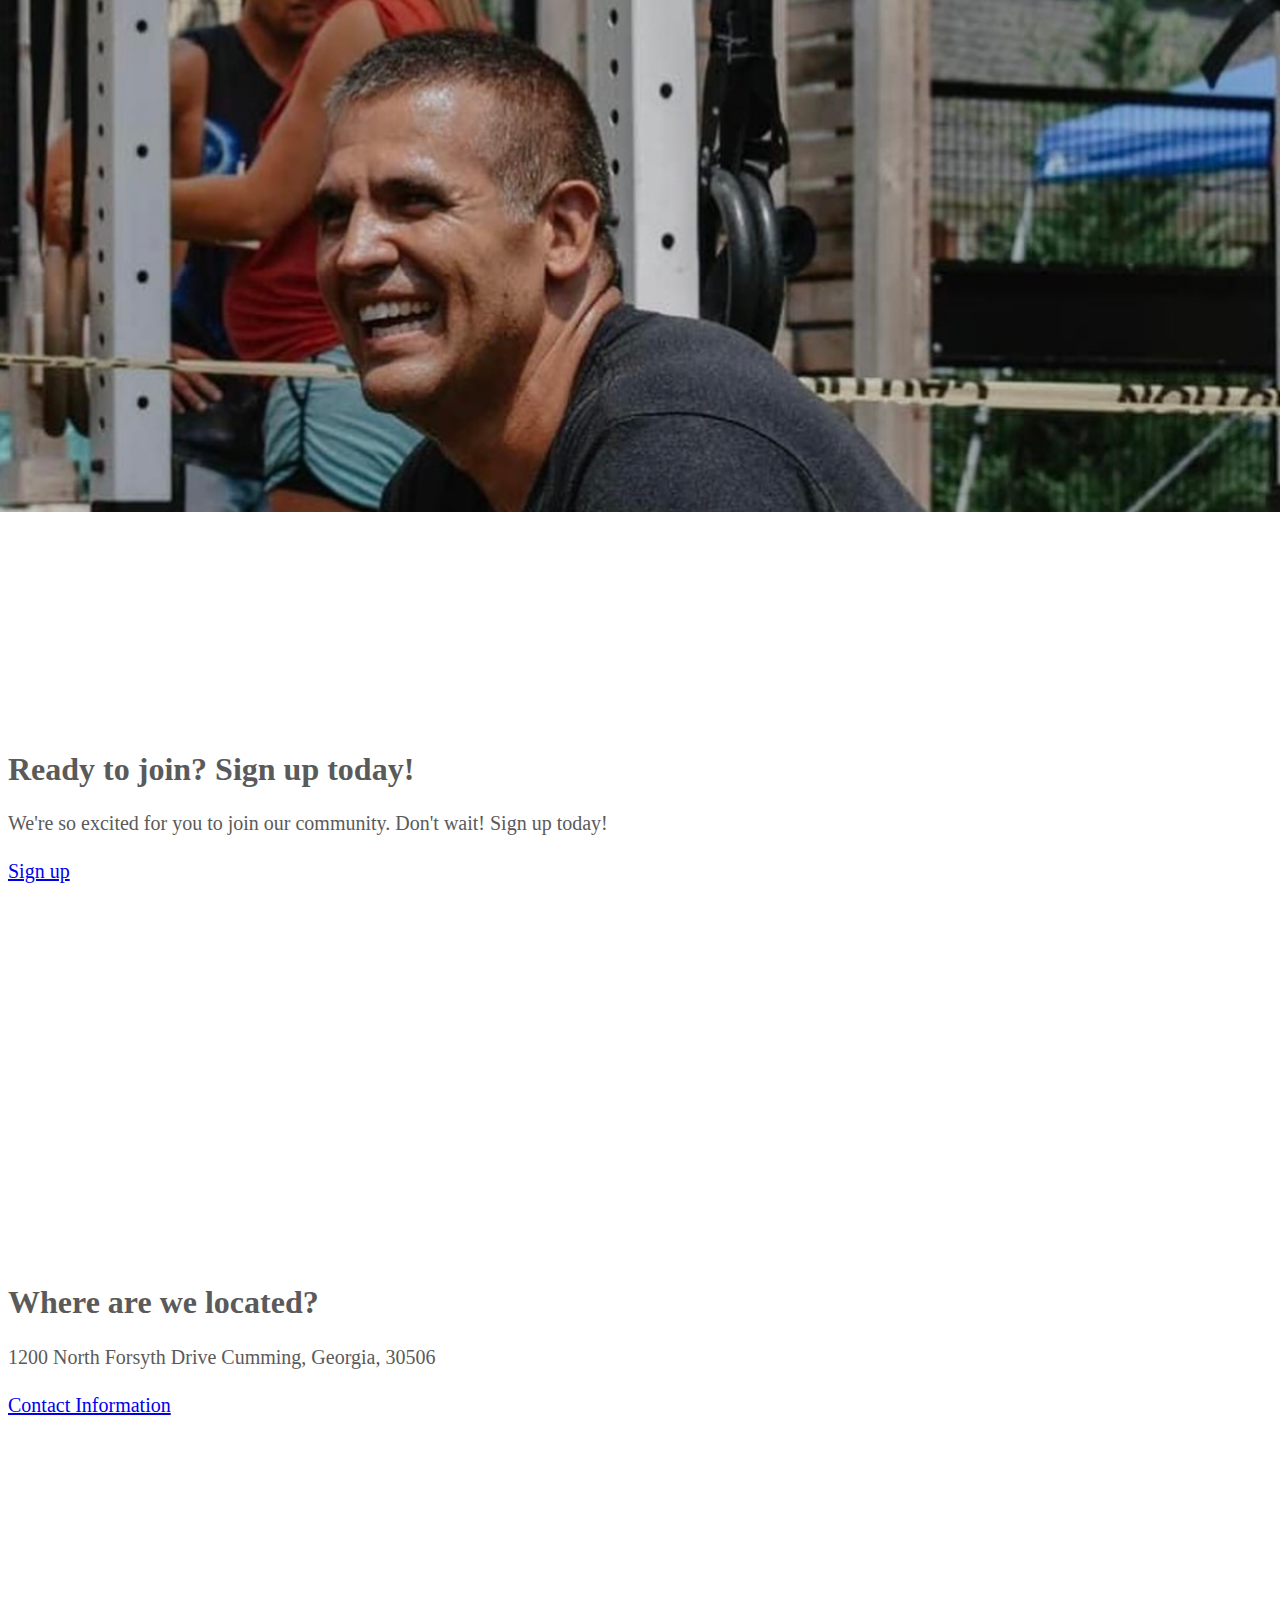
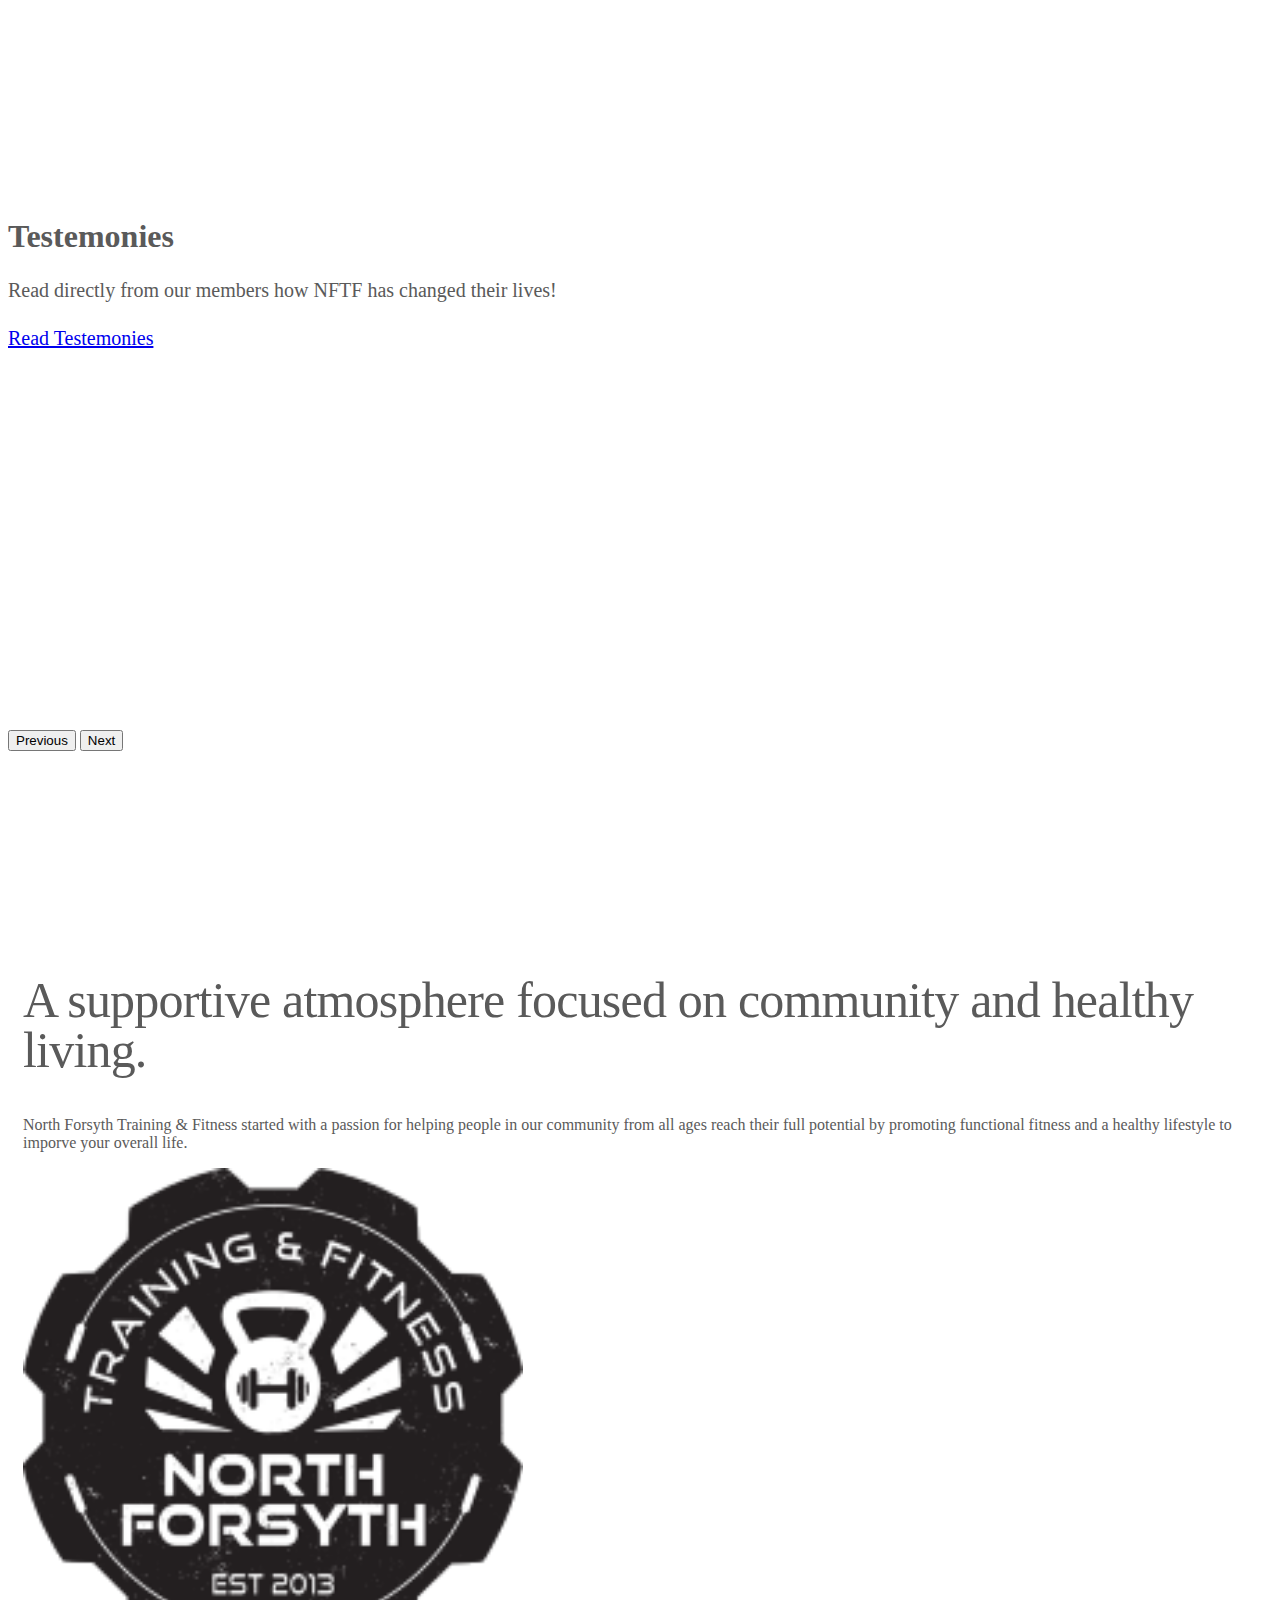
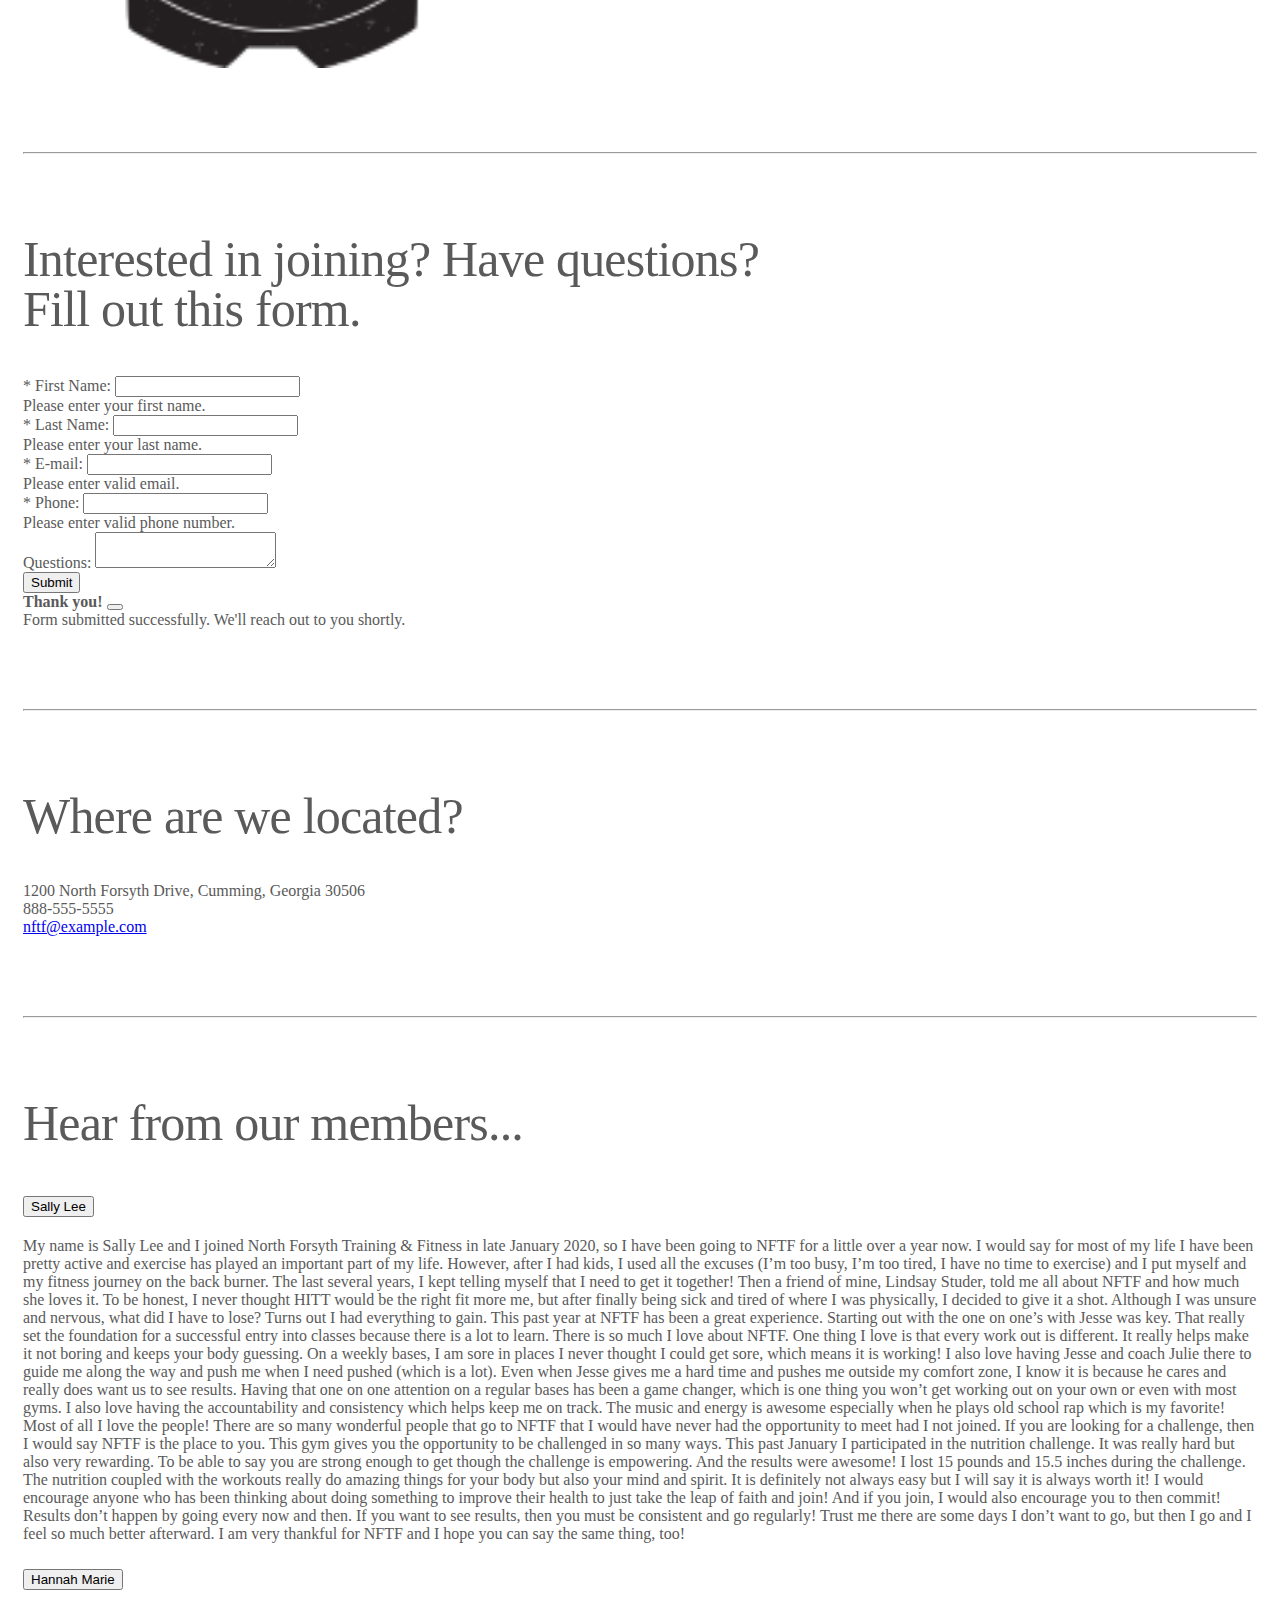
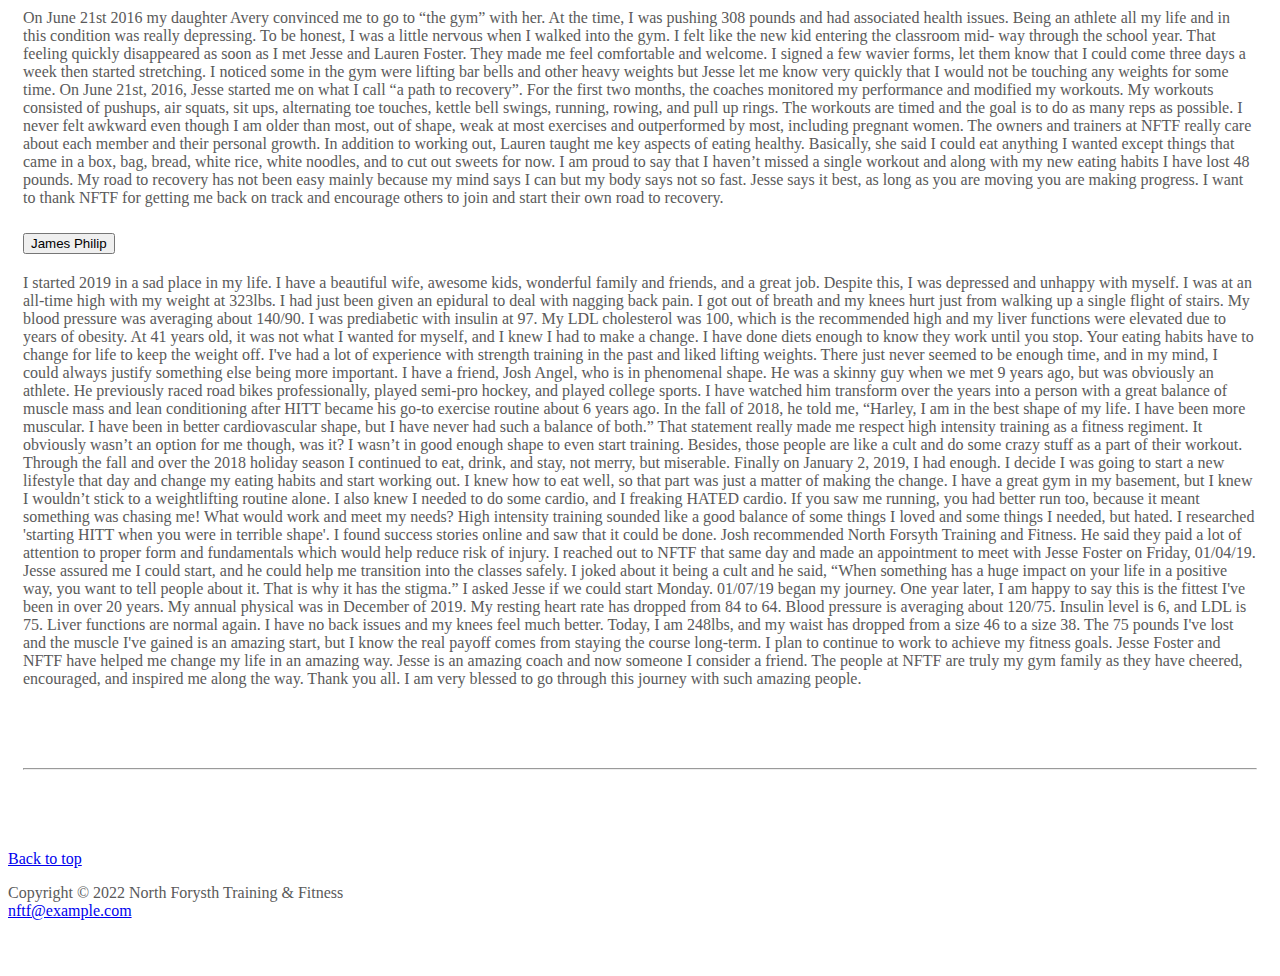
==== index.html @ 786a2c93 "template for coaches complete" ====
<!doctype html>
<html lang="en">

<head>
  <meta charset="utf-8">
  <meta name="viewport" content="width=device-width, initial-scale=1">

  <!-- Bootstrap core CSS -->
  <link href="https://cdn.jsdelivr.net/npm/bootstrap@5.1.3/dist/css/bootstrap.min.css" rel="stylesheet"
    integrity="sha384-1BmE4kWBq78iYhFldvKuhfTAU6auU8tT94WrHftjDbrCEXSU1oBoqyl2QvZ6jIW3" crossorigin="anonymous">

  <title>North Forsyth Training & Fitness</title>
  <link rel="icon" href="images/logo.gif">


  <!-- Custom styles for this template -->
  <link href="style.css" rel="stylesheet">
</head>

<body>

  <header>
    <nav class="navbar navbar-expand-md navbar-dark fixed-top bg-dark">
      <div class="container-fluid">
        <a class="navbar-brand" href="#">North Forsyth Training & Fitness</a>
        <button class="navbar-toggler" type="button" data-bs-toggle="collapse" data-bs-target="#navbarCollapse"
          aria-controls="navbarCollapse" aria-expanded="false" aria-label="Toggle navigation">
          <span class="navbar-toggler-icon"></span>
        </button>
        <div class="collapse navbar-collapse" id="navbarCollapse">
          <ul class="navbar-nav me-auto mb-2 mb-md-0">
            <li class="nav-item">
              <a class="nav-link active" aria-current="page" href="index.html">Home</a>
            </li>
            <li class="nav-item">
              <a class="nav-link" href="coaches.html">Coaches</a>
            </li>
            <li class="nav-item">
              <a class="nav-link" href="schedule.html">Schedule</a>
            </li>
            <li class="nav-item">
              <a class="nav-link" href="pricing.html">Pricing</a>
            </li>
          </ul>
        </div>
      </div>
    </nav>
  </header>

  <main>

    <div id="myCarousel" class="carousel slide" data-bs-ride="carousel">
      <div class="carousel-indicators">
        <button type="button" data-bs-target="#myCarousel" data-bs-slide-to="0" class="active" aria-current="true"
          aria-label="Slide 1"></button>
        <button type="button" data-bs-target="#myCarousel" data-bs-slide-to="1" aria-label="Slide 2"></button>
        <button type="button" data-bs-target="#myCarousel" data-bs-slide-to="2" aria-label="Slide 3"></button>
        <button type="button" data-bs-target="#myCarousel" data-bs-slide-to="3" aria-label="Slide 4"></button>
      </div>
      <div class="carousel-inner">
        <div class="carousel-item active">
          <img class="barbell_setup" src="images/barbell_setup.jpg" alt="Laughter" width="100" height="100">
          <div class="container">
            <div class="carousel-caption text-start">
              <h1>About us...</h1>
              <p>A supportive atmosphere focused on community and healthy living.</p>
              <p><a class="btn btn-lg btn-primary" href="#about">Learn more</a></p>
            </div>
          </div>
        </div>

        <div class="carousel-item">
          <img class="squat" src="images/squat.jpg" alt="squat" width="100" height="100">
          <div class="container">
            <div class="carousel-caption">
              <h1>Ready to join? Sign up today!</h1>
              <p>We're so excited for you to join our community. Don't wait! Sign up today!</p>
              <p><a class="btn btn-lg btn-primary" href="#signup">Sign up</a></p>
            </div>
          </div>
        </div>

        <div class="carousel-item">
          <img class="members" src="images/groupcomp.jpg" alt="Members" width="100" height="100">
          <div class="container">
            <div class="carousel-caption">
              <h1>Where are we located?</h1>
              <p>1200 North Forsyth Drive Cumming, Georgia, 30506</p>
              <p><a class="btn btn-lg btn-primary" href="#location">Contact Information</a></p>
            </div>
          </div>
        </div>

        <div class="carousel-item">
          <img class="teaching" src="images/complaugh.jpg" alt="Teaching" width="100" height="100">
          <div class="container">
            <div class="carousel-caption text-end">
              <h1>Testemonies</h1>
              <p>Read directly from our members how NFTF has changed their lives!</p>
              <p><a class="btn btn-lg btn-primary" href="#testemony">Read Testemonies</a></p>
            </div>
          </div>
        </div>
      </div>

      <button class="carousel-control-prev" type="button" data-bs-target="#myCarousel" data-bs-slide="prev">
        <span class="carousel-control-prev-icon" aria-hidden="true"></span>
        <span class="visually-hidden">Previous</span>
      </button>
      <button class="carousel-control-next" type="button" data-bs-target="#myCarousel" data-bs-slide="next">
        <span class="carousel-control-next-icon" aria-hidden="true"></span>
        <span class="visually-hidden">Next</span>
      </button>
    </div>

    <!-- Wrap the rest of the page in another container to center all the content. -->

    <div class="container marketing">
      <div>

        <!-- START THE FEATURETTES -->

        <div id="about" class="row featurette">
          <div class="col-md-7">
            <h2 class="featurette-heading" style="margin-top: 3em">A supportive atmosphere<span class="text-muted"> focused on community and
                healthy living.</span>
            </h2>
            <p class="lead">North Forsyth Training & Fitness started with a passion for helping people in our community
              from all ages
              reach their full potential by promoting functional fitness and a healthy lifestyle to imporve your overall
              life.
            </p>
          </div>
          <div class="col-md-5">
            <img src="images/logo.gif" alt="NFTF Logo" width="500" height="500">
          </div>
        </div>

        <hr class="featurette-divider">

        <div id="signup" class="row featurette">
          <h2 class="featurette-heading">Interested in joining? Have questions? <br>Fill out this form.</h2>
          <p class="lead">
          <form method="post" action="https://webdevbasics.net/scripts/pacific.php" class="needs-validation" novalidate>
            <div class="form-group">
              <div class="mb-3">
                <label for="fnameField"> * First Name: </label><input type="text" class="form-control" id="fnameField"
                  name="fnameField" required>
                <div class="invalid-feedback">
                  Please enter your first name.
                </div>
              </div>
              <div class="mb-3">
                <label for="lnameField"> * Last Name: </label><input type="text" class="form-control" id="lnameField"
                  name="lnameField" required>
                <div class="invalid-feedback">
                  Please enter your last name.
                </div>
              </div>
              <div class="mb-3">
                <label for="emailField">* E-mail: </label><input type="email" class="form-control" id="emailField"
                  name="emailField" required>
                <div class="invalid-feedback">
                  Please enter valid email.
                </div>
                <div class="mb-3">
                  <label for="emailField">* Phone: </label><input type="tel" class="form-control" id="phoneField"
                    name="phoneField" required>
                  <div class="invalid-feedback">
                    Please enter valid phone number.
                  </div>
                </div>
                <div class="mb-3">
                  <label for="commentsField"> Questions: </label><textarea class="form-control" id="commentsField"
                    name="commentsField" rows="2" cols="20"></textarea>
                </div>
              </div>
              <input class="btn btn-primary" type="submit" id="liveToastBtn" value="Submit">

              <div class="toast-container position-fixed bottom-0 end-0 p-3">
                <div id="liveToast" class="toast" role="alert" aria-live="assertive" aria-atomic="true">
                  <div class="toast-header">
                    <strong class="me-auto">Thank you!</strong>
                    <button type="button" class="btn-close" data-bs-dismiss="toast" aria-label="Close"></button>
                  </div>
                  <div class="toast-body">
                    Form submitted successfully. We'll reach out to you shortly.
                  </div>
                </div>
              </div>
            </div>
          </form>
        </div>
      </div>

      <hr class="featurette-divider">
      <div id="location" class="row featurette">
        <h2 class="featurette-heading">Where are we located?</h2>
        <p class="lead">1200 North Forsyth Drive, Cumming, Georgia 30506 <br>
        <a class="lead" id="mobile" href="tel:888-555-5555">888-555-5555</a>
        <span class="lead" id="desktop">888-555-5555</span> <br>
        <a href="mailto:nftf@example.com">nftf@example.com</a></p>      
      </div>

      <hr class="featurette-divider">

      <div id="testemony" class="row featurette">
        <h2 class="featurette-heading">Hear from our members...</h2>
        <div class="accordion" id="accordionPanelsStayOpenExample">
          <div class="accordion-item">
            <h2 class="accordion-header" id="panelsStayOpen-headingOne">
              <button class="accordion-button" type="button" data-bs-toggle="collapse"
                data-bs-target="#panelsStayOpen-collapseOne" aria-expanded="true"
                aria-controls="panelsStayOpen-collapseOne">
                Sally Lee
              </button>
            </h2>
            <div id="panelsStayOpen-collapseOne" class="accordion-collapse collapse show"
              aria-labelledby="panelsStayOpen-headingOne">
              <div class="accordion-body">
                My name is Sally Lee and I joined North Forsyth Training & Fitness in late January 2020, so I have
                been going to NFTF for a little over a year now. I would say for most of my life I have been pretty
                active and exercise has played an important part of my life. However, after I had kids, I used all the
                excuses (I’m too busy, I’m too tired, I have no time to exercise) and I put myself and my fitness
                journey on the back burner. The last several years, I kept telling myself that I need to get it
                together! Then a friend of mine, Lindsay Studer, told me all about NFTF and how much she loves it. To be
                honest, I never thought HITT would be the right fit more me, but after finally being sick and tired of
                where I was physically, I decided to give it a shot. Although I was unsure and nervous, what did I have
                to lose? Turns out I had everything to gain.
                This past year at NFTF has been a great experience. Starting out with the one on one’s with Jesse was
                key. That really set the foundation for a successful entry into classes because there is a lot to learn.
                There is so much I love about NFTF. One thing I love is that every work out is different. It really
                helps make it not boring and keeps your body guessing. On a weekly bases, I am sore in places I never
                thought I could get sore, which means it is working! I also love having Jesse and coach Julie there to
                guide me along the way and push me when I need pushed (which is a lot). Even when Jesse gives me a hard
                time and pushes me outside my comfort zone, I know it is because he cares and really does want us to see
                results. Having that one on one attention on a regular bases has been a game changer, which is one thing
                you won’t get working out on your own or even with most gyms. I also love having the accountability and
                consistency which helps keep me on track. The music and energy is awesome especially when he plays old
                school rap which is my favorite! Most of all I love the people! There are so many wonderful people that
                go to NFTF that I would have never had the opportunity to meet had I not joined.
                If you are looking for a challenge, then I would say NFTF is the place to you. This gym gives you the
                opportunity to be challenged in so many ways. This past January I participated in the nutrition
                challenge. It was really hard but also very rewarding. To be able to say you are strong enough to get
                though the challenge is empowering. And the results were awesome! I lost 15 pounds and 15.5 inches
                during the challenge. The nutrition coupled with the workouts really do amazing things for your body but
                also your mind and spirit. It is definitely not always easy but I will say it is always worth it! I
                would encourage anyone who has been thinking about doing something to improve their health to just take
                the leap of faith and join! And if you join, I would also encourage you to then commit! Results don’t
                happen by going every now and then. If you want to see results, then you must be consistent and go
                regularly! Trust me there are some days I don’t want to go, but then I go and I feel so much better
                afterward. I am very thankful for NFTF and I hope you can say the same thing, too!
              </div>
            </div>
          </div>
          <div class="accordion-item">
            <h2 class="accordion-header" id="panelsStayOpen-headingTwo">
              <button class="accordion-button collapsed" type="button" data-bs-toggle="collapse"
                data-bs-target="#panelsStayOpen-collapseTwo" aria-expanded="false"
                aria-controls="panelsStayOpen-collapseTwo">
                Hannah Marie
              </button>
            </h2>
            <div id="panelsStayOpen-collapseTwo" class="accordion-collapse collapse"
              aria-labelledby="panelsStayOpen-headingTwo">
              <div class="accordion-body">
                On June 21st 2016 my daughter Avery convinced me to go to “the gym” with her. At the time, I was pushing
                308 pounds and had associated health issues. Being an athlete all my life and in this condition was
                really depressing. To be honest, I was a little nervous when I walked into the gym. I felt like the new
                kid entering the classroom mid- way through the school year. That feeling quickly disappeared as soon as
                I met Jesse and Lauren Foster. They made me feel comfortable and welcome. I signed a few wavier forms,
                let them know that I could come three days a week then started stretching. I noticed some in the gym
                were lifting bar bells and other heavy weights but Jesse let me know very quickly that I would not be
                touching any weights for some time. On June 21st, 2016, Jesse started me on what I call “a path to
                recovery”. For the first two months, the coaches monitored my performance and modified my workouts. My
                workouts consisted of pushups, air squats, sit ups, alternating toe touches, kettle bell swings,
                running, rowing, and pull up rings. The workouts are timed and the goal is to do as many reps as
                possible. I never felt awkward even though I am older than most, out of shape, weak at most exercises
                and outperformed by most, including pregnant women. The owners and trainers at NFTF really care about
                each member and their personal growth. In addition to working out, Lauren taught me key aspects of
                eating healthy. Basically, she said I could eat anything I wanted except things that came in a box, bag,
                bread, white rice, white noodles, and to cut out sweets for now. I am proud to say that I haven’t missed
                a single workout and along with my new eating habits I have lost 48 pounds. My road to recovery has not
                been easy mainly because my mind says I can but my body says not so fast. Jesse says it best, as long as
                you are moving you are making progress. I want to thank NFTF for getting me back on track and encourage
                others to join and start their own road to recovery.
              </div>
            </div>
          </div>
          <div class="accordion-item">
            <h2 class="accordion-header" id="panelsStayOpen-headingThree">
              <button class="accordion-button collapsed" type="button" data-bs-toggle="collapse"
                data-bs-target="#panelsStayOpen-collapseThree" aria-expanded="false"
                aria-controls="panelsStayOpen-collapseThree">
                James Philip
              </button>
            </h2>
            <div id="panelsStayOpen-collapseThree" class="accordion-collapse collapse"
              aria-labelledby="panelsStayOpen-headingThree">
              <div class="accordion-body">
                I started 2019 in a sad place in my life. I have a beautiful wife, awesome kids, wonderful family and
                friends, and a great job. Despite this, I was depressed and unhappy with myself. I was at an all-time
                high with my weight at 323lbs. I had just been given an epidural to deal with nagging back pain. I got
                out of breath and my knees hurt just from walking up a single flight of stairs. My blood pressure was
                averaging about 140/90. I was prediabetic with insulin at 97. My LDL cholesterol was 100, which is the
                recommended high and my liver functions were elevated due to years of obesity. At 41 years old, it was
                not what I wanted for myself, and I knew I had to make a change. I have done diets enough to know they
                work until you stop. Your eating habits have to change for life to keep the weight off. I've had a lot
                of experience with strength training in the past and liked lifting weights. There just never seemed to
                be enough time, and in my mind, I could always justify something else being more important.

                I have a friend, Josh Angel, who is in phenomenal shape. He was a skinny guy when we met 9 years ago,
                but was obviously an athlete. He previously raced road bikes professionally, played semi-pro hockey, and
                played college sports. I have watched him transform over the years into a person with a great balance of
                muscle mass and lean conditioning after HITT became his go-to exercise routine about 6 years ago. In the
                fall of 2018, he told me, “Harley, I am in the best shape of my life. I have been more muscular. I have
                been in better cardiovascular shape, but I have never had such a balance of both.” That statement really
                made me respect high intensity training as a fitness regiment. It obviously wasn’t an option for me
                though, was it? I wasn’t in good enough shape to even start training. Besides, those people are like a
                cult and do some crazy stuff as a part of their workout. Through the fall and over the 2018 holiday
                season I continued to eat, drink, and stay, not merry, but miserable. Finally on January 2, 2019, I had
                enough. I decide I was going to start a new lifestyle that day and change my eating habits and start
                working out. I knew how to eat well, so that part was just a matter of making the change. I have a great
                gym in my basement, but I knew I wouldn’t stick to a weightlifting routine alone. I also knew I needed
                to do some cardio, and I freaking HATED cardio. If you saw me running, you had better run too, because
                it meant something was chasing me!

                What would work and meet my needs? High intensity training sounded like a good balance of some things I
                loved and some things I needed, but hated. I researched 'starting HITT when you were in terrible shape'.
                I found success stories online and saw that it could be done. Josh recommended North Forsyth Training
                and Fitness. He said they paid a lot of attention to proper form and fundamentals which would help
                reduce risk of injury. I reached out to NFTF that same day and made an appointment to meet with Jesse
                Foster on Friday, 01/04/19. Jesse assured me I could start, and he could help me transition into the
                classes safely. I joked about it being a cult and he said, “When something has a huge impact on your
                life in a positive way, you want to tell people about it. That is why it has the stigma.” I asked Jesse
                if we could start Monday. 01/07/19 began my journey. One year later, I am happy to say this is the
                fittest I've been in over 20 years. My annual physical was in December of 2019. My resting heart rate
                has dropped from 84 to 64. Blood pressure is averaging about 120/75. Insulin level is 6, and LDL is 75.
                Liver functions are normal again. I have no back issues and my knees feel much better. Today, I am
                248lbs, and my waist has dropped from a size 46 to a size 38. The 75 pounds I've lost and the muscle
                I've gained is an amazing start, but I know the real payoff comes from staying the course long-term. I
                plan to continue to work to achieve my fitness goals. Jesse Foster and NFTF have helped me change my
                life in an amazing way. Jesse is an amazing coach and now someone I consider a friend. The people at
                NFTF are truly my gym family as they have cheered, encouraged, and inspired me along the way. Thank you
                all. I am very blessed to go through this journey with such amazing people.
              </div>
            </div>
          </div>
        </div>
      </div>

      <hr class="featurette-divider">

      <!-- /END THE FEATURETTES -->
    </div><!-- /.container -->
  </main>

  <!-- FOOTER -->
  <footer class="container">
    <p class="float-end"><a href="#">Back to top</a></p>
    <span class="text-muted">Copyright &copy; 2022 North Forysth Training & Fitness<br></span>
    <a href="mailto:nftf@example.com">nftf@example.com</a>
  </footer>

  <script src="https://cdn.jsdelivr.net/npm/bootstrap@5.1.3/dist/js/bootstrap.bundle.min.js"
    integrity="sha384-ka7Sk0Gln4gmtz2MlQnikT1wXgYsOg+OMhuP+IlRH9sENBO0LRn5q+8nbTov4+1p"
    crossorigin="anonymous"></script>
  <script src="script.js"></script>

</body>

</html>
---- style.css ----
/* GLOBAL STYLES
-------------------------------------------------- */
/* Padding below the footer and lighter body text */

body {
  padding-top: 3rem;
  padding-bottom: 3rem;
  color: #5a5a5a;
}

main>.container {
  padding: 10px 15px 0;
}


/* CUSTOMIZE THE CAROUSEL
-------------------------------------------------- */

/* Carousel base class */
.carousel {
  margin-bottom: 4rem;
}

/* Since positioning the image, we need to help out the caption */
.carousel-caption {
  bottom: 3rem;
  z-index: 10;
}

/* Declare heights because of positioning of img element */
.carousel-item {
  height: 32rem;
}

.carousel-item>img {
  position: absolute;
  top: 0;
  left: 0;
  min-width: 100%;
  height: 32rem;
  object-fit: cover;
}

.barbell_setup {
  object-position: 50% 23%;
}

.squat {
  object-position: 50% 10%;
}

.teaching {
  object-position: 50% 30%;

}

/* MARKETING CONTENT
-------------------------------------------------- */

/* Center align the text within the three columns below the carousel */
.marketing .col-lg-4 {
  margin-bottom: 1.5rem;
  text-align: center;
}

.marketing h2 {
  font-weight: 400;
}

/* rtl:begin:ignore */
.marketing .col-lg-4 p {
  margin-right: .75rem;
  margin-left: .75rem;
}

/* rtl:end:ignore */

/* Featurettes
------------------------- */

.featurette-divider {
  margin: 5rem 0;
  /* Space out the Bootstrap <hr> more */
}

/* Thin out the marketing headings */
.featurette-heading {
  font-weight: 300;
  line-height: 1;
  /* rtl:remove */
  letter-spacing: -.05rem;
}

b,
strong {
  font-weight: bold;
}

/* Three Column layout */
#coachesColumn {
  margin-top: 80px;
}

/* RESPONSIVE CSS
-------------------------------------------------- */

@media (min-width: 40em) {

  /* Bump up size of carousel content */
  .carousel-caption p {
    margin-bottom: 1.25rem;
    font-size: 1.25rem;
    line-height: 1.4;
  }

  .featurette-heading {
    font-size: 50px;
  }
}

#mobile {
  display: none;
}

/* @media (min-width: 62em) {
  .featurette-heading {
    margin-top: 7rem;
  }
} */
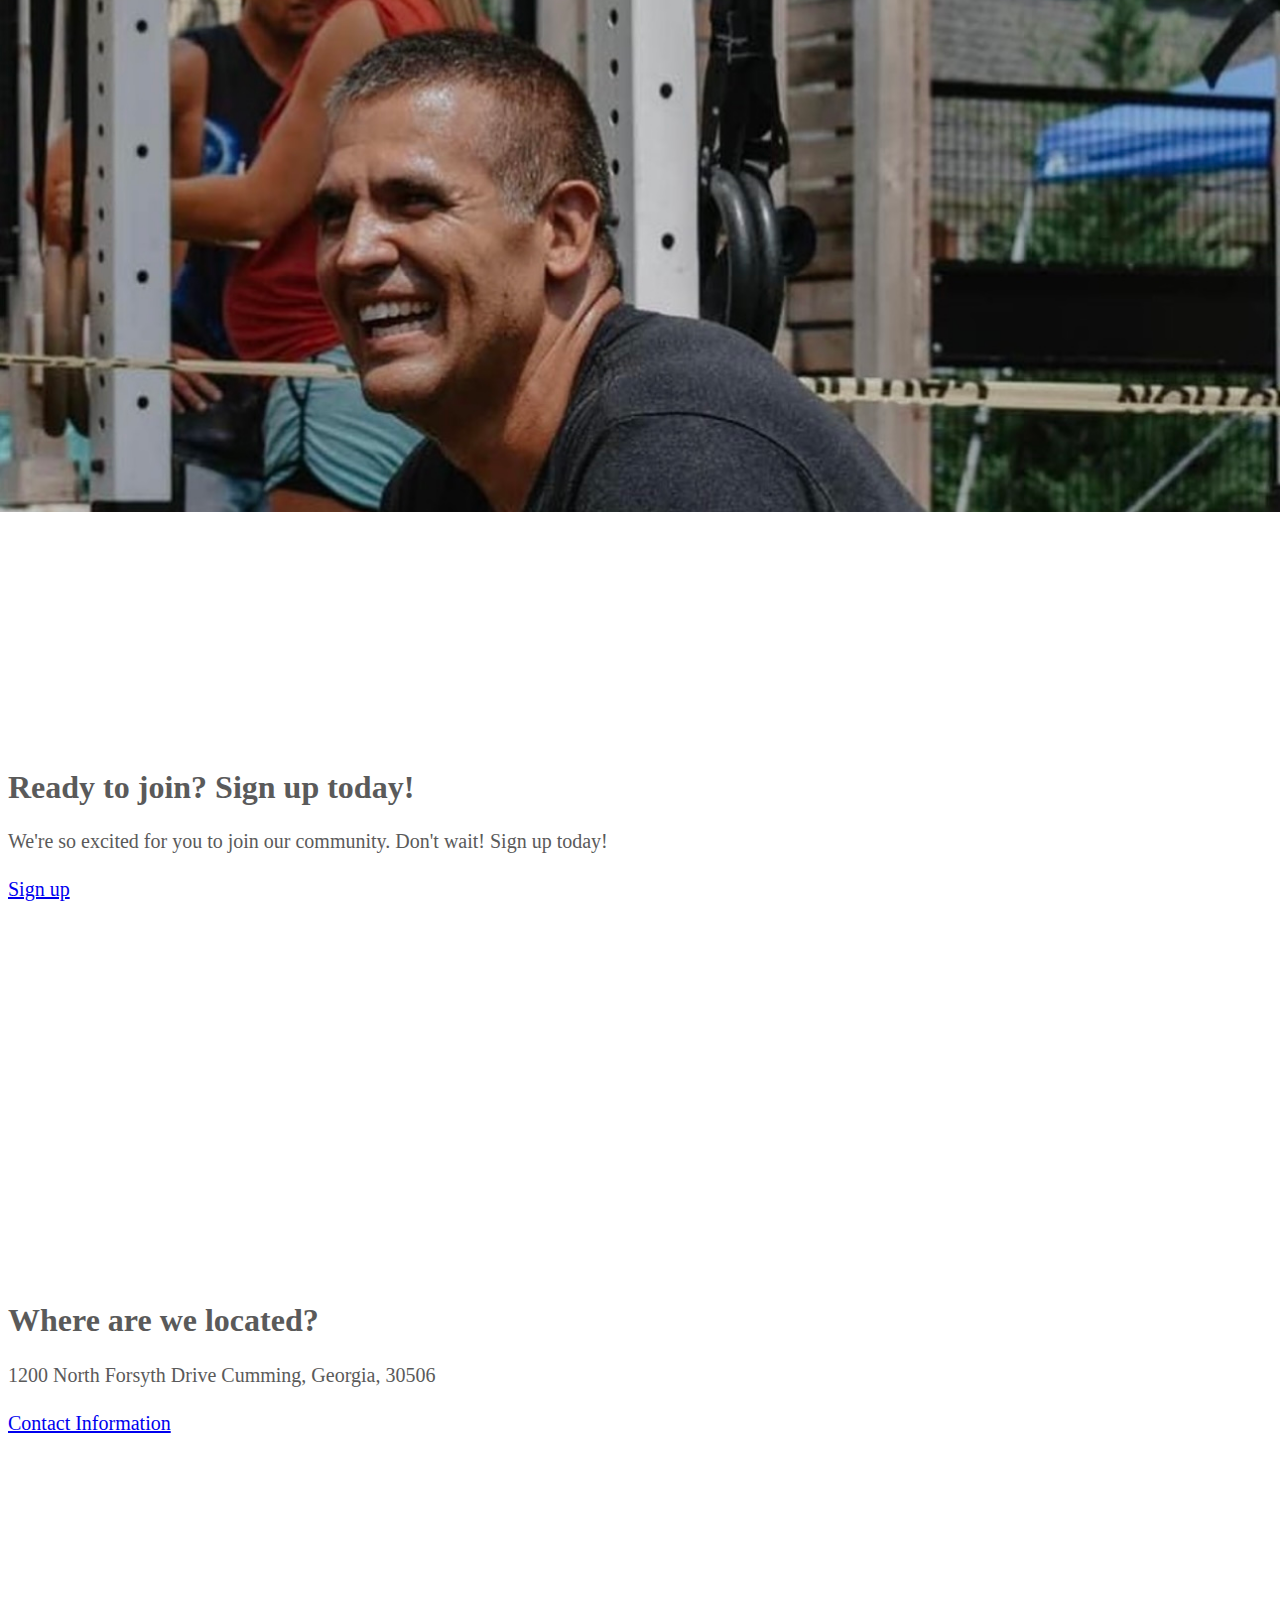
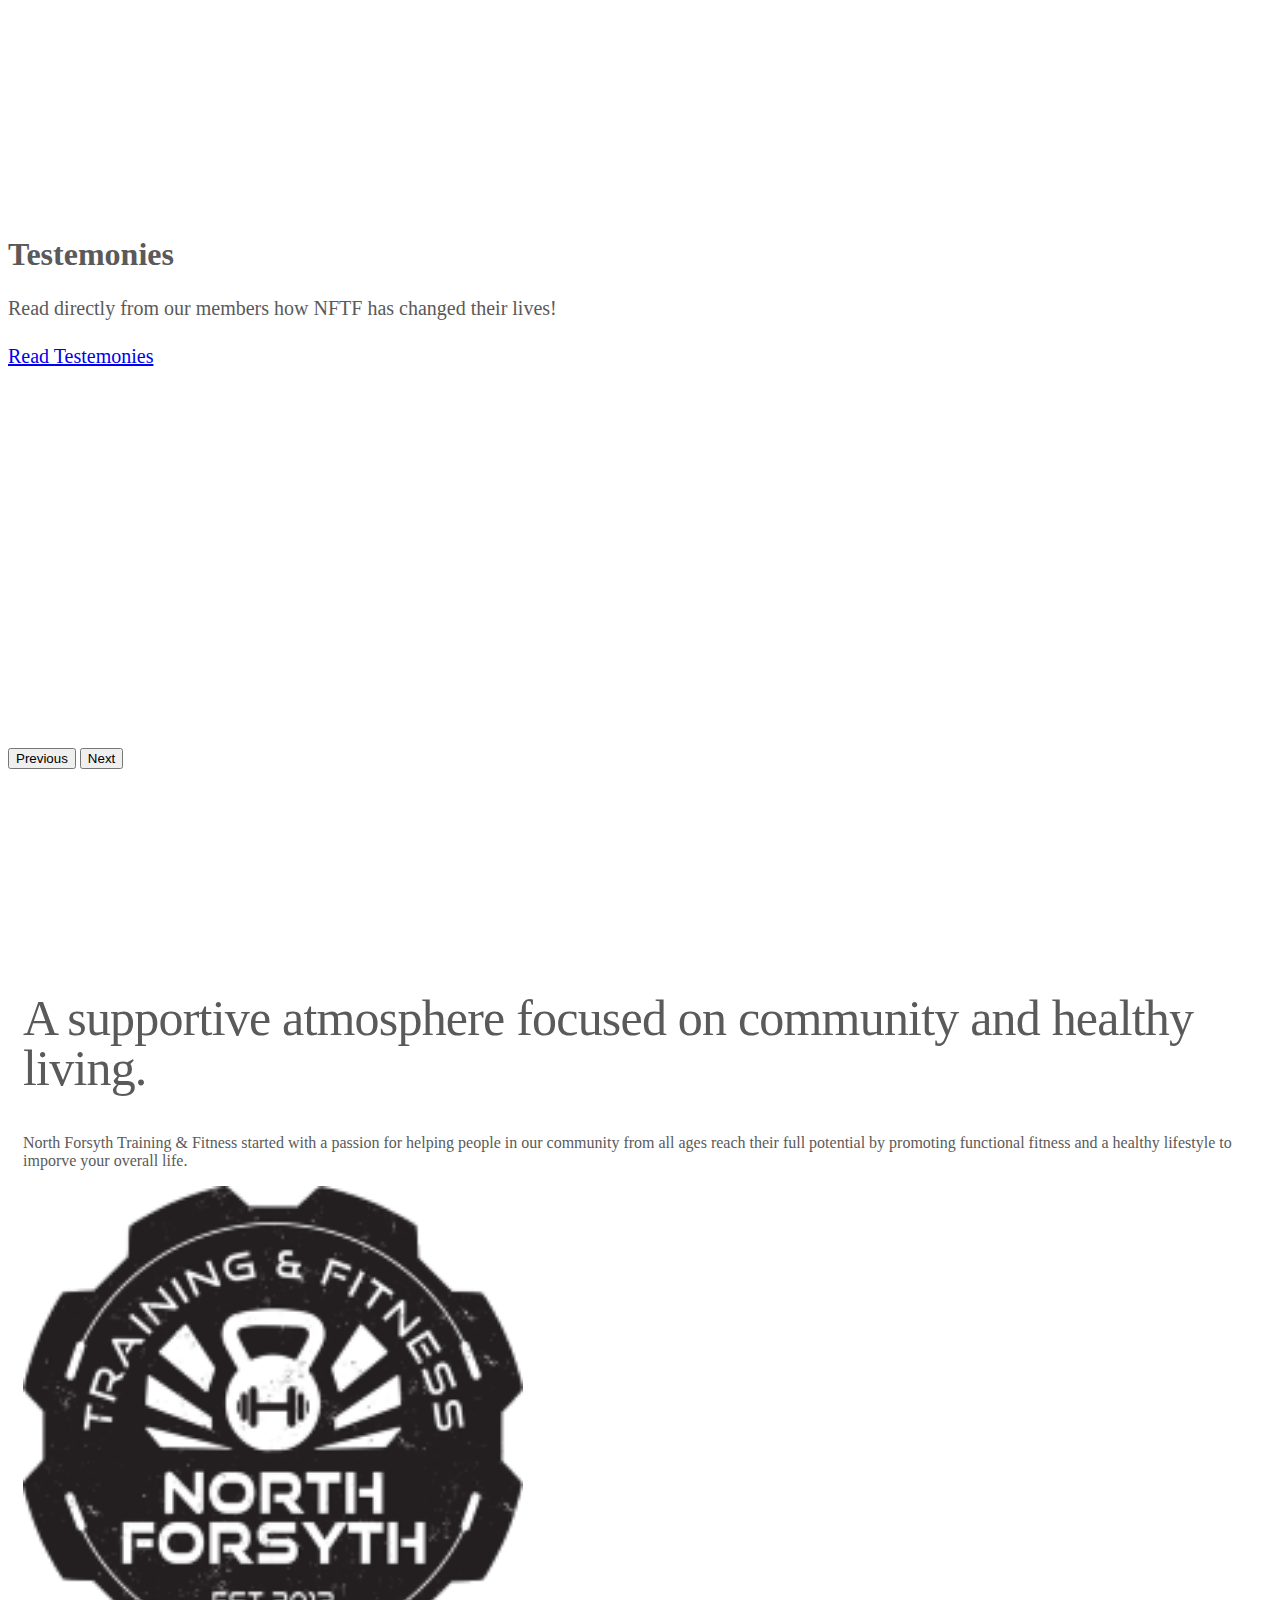
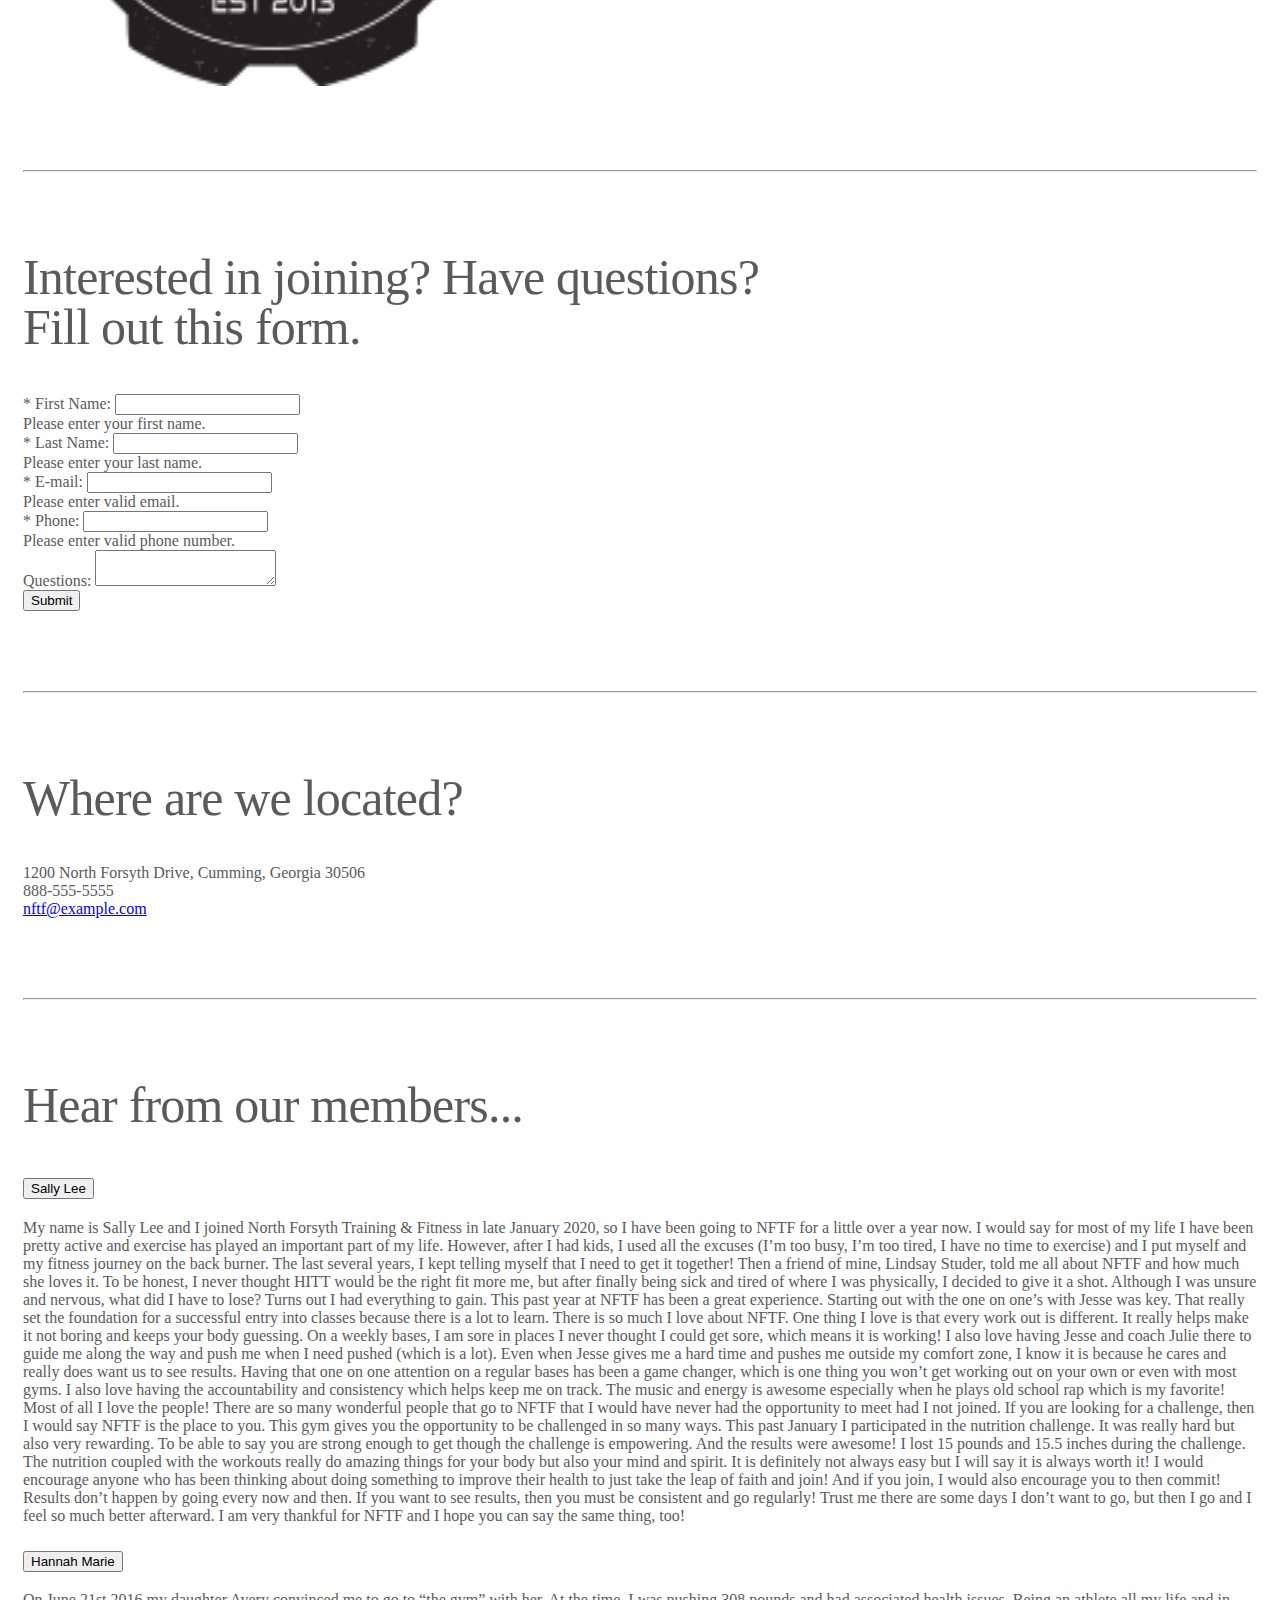
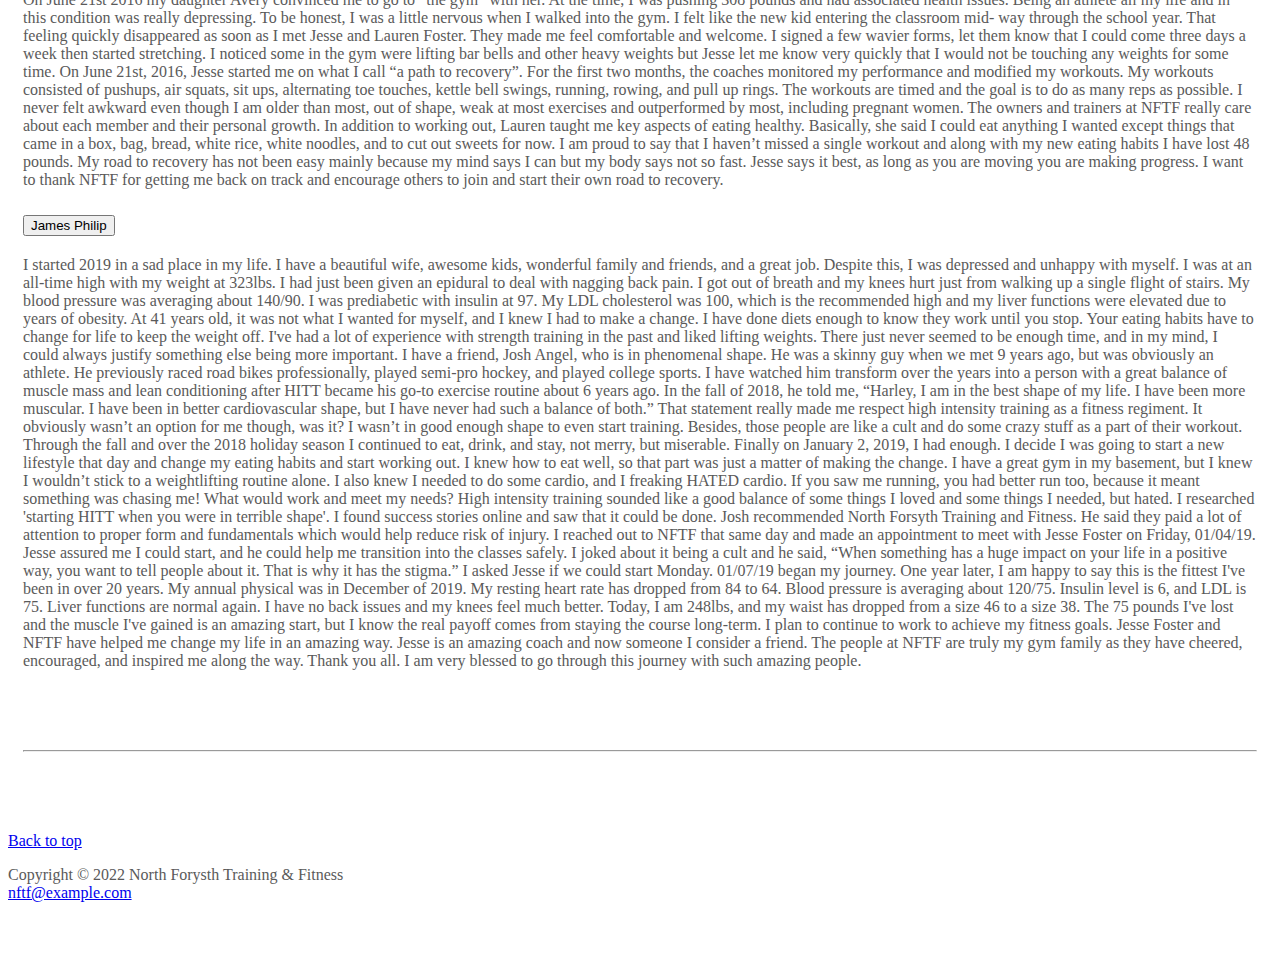
==== commit 035c8669: "workout page added" ====
--- a/index.html
+++ b/index.html
@@ -33,6 +33,9 @@
               <a class="nav-link active" aria-current="page" href="index.html">Home</a>
             </li>
             <li class="nav-item">
+              <a class="nav-link" href="workout.html">WOD</a>
+            </li>
+            <li class="nav-item">
               <a class="nav-link" href="coaches.html">Coaches</a>
             </li>
             <li class="nav-item">
@@ -141,7 +144,7 @@
         <div id="signup" class="row featurette">
           <h2 class="featurette-heading">Interested in joining? Have questions? <br>Fill out this form.</h2>
           <p class="lead">
-          <form method="post" action="https://webdevbasics.net/scripts/pacific.php" class="needs-validation" novalidate>
+          <form method="post" class="needs-validation" novalidate>
             <div class="form-group">
               <div class="mb-3">
                 <label for="fnameField"> * First Name: </label><input type="text" class="form-control" id="fnameField"
@@ -175,19 +178,7 @@
                     name="commentsField" rows="2" cols="20"></textarea>
                 </div>
               </div>
-              <input class="btn btn-primary" type="submit" id="liveToastBtn" value="Submit">
-
-              <div class="toast-container position-fixed bottom-0 end-0 p-3">
-                <div id="liveToast" class="toast" role="alert" aria-live="assertive" aria-atomic="true">
-                  <div class="toast-header">
-                    <strong class="me-auto">Thank you!</strong>
-                    <button type="button" class="btn-close" data-bs-dismiss="toast" aria-label="Close"></button>
-                  </div>
-                  <div class="toast-body">
-                    Form submitted successfully. We'll reach out to you shortly.
-                  </div>
-                </div>
-              </div>
+              <input class="btn btn-primary" type="submit" value="Submit">
             </div>
           </form>
         </div>
--- a/style.css
+++ b/style.css
@@ -99,6 +99,32 @@
 /* Three Column layout */
 #coachesColumn {
   margin-top: 80px;
+  display: flex;
+  justify-content: center;
+}
+
+#scheduleTable {
+  margin-top: 80px;
+}
+
+.important {
+  color: red;
+}
+
+#workoutPage {
+  margin-top: 80px;
+}
+
+#todayStrength {
+  margin-top: 10px;
+}
+
+#todayWOD {
+  margin-top: 10px;
+}
+
+.display-none {
+  display: none;
 }
 
 /* RESPONSIVE CSS
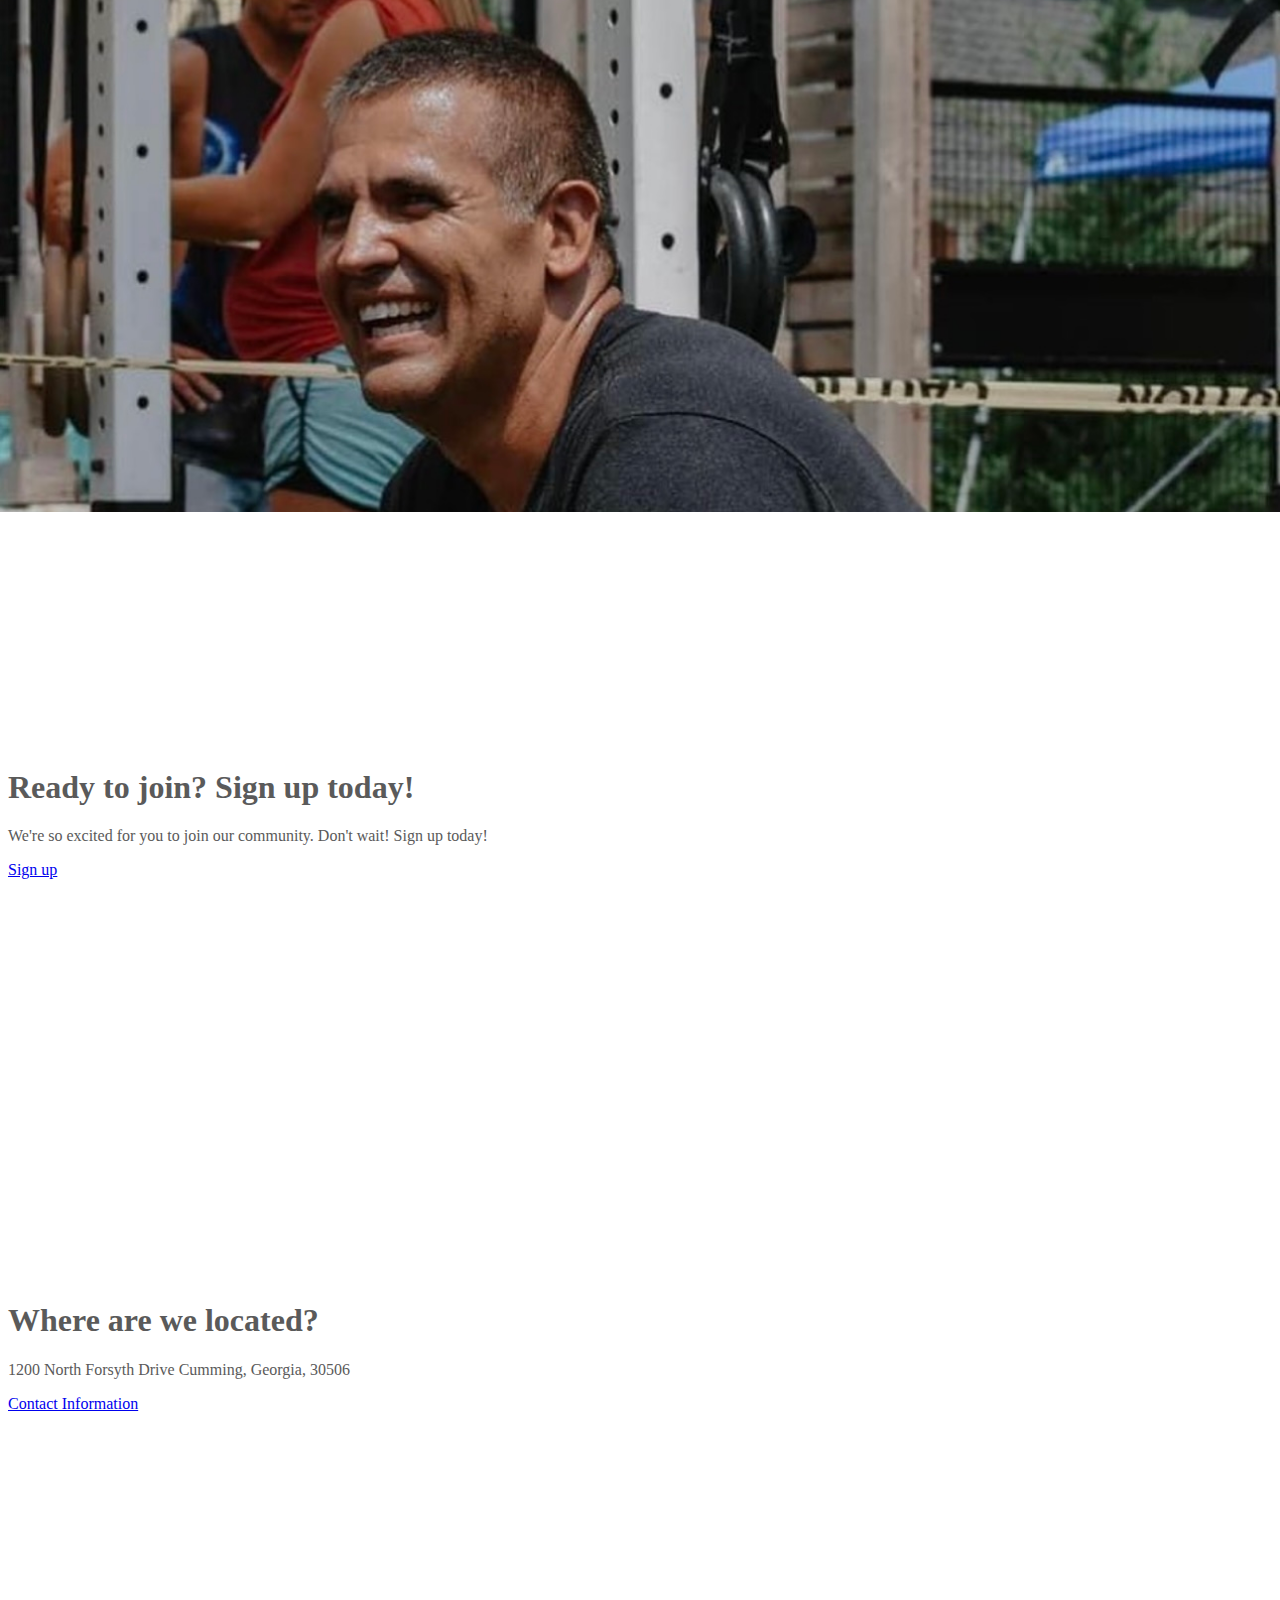
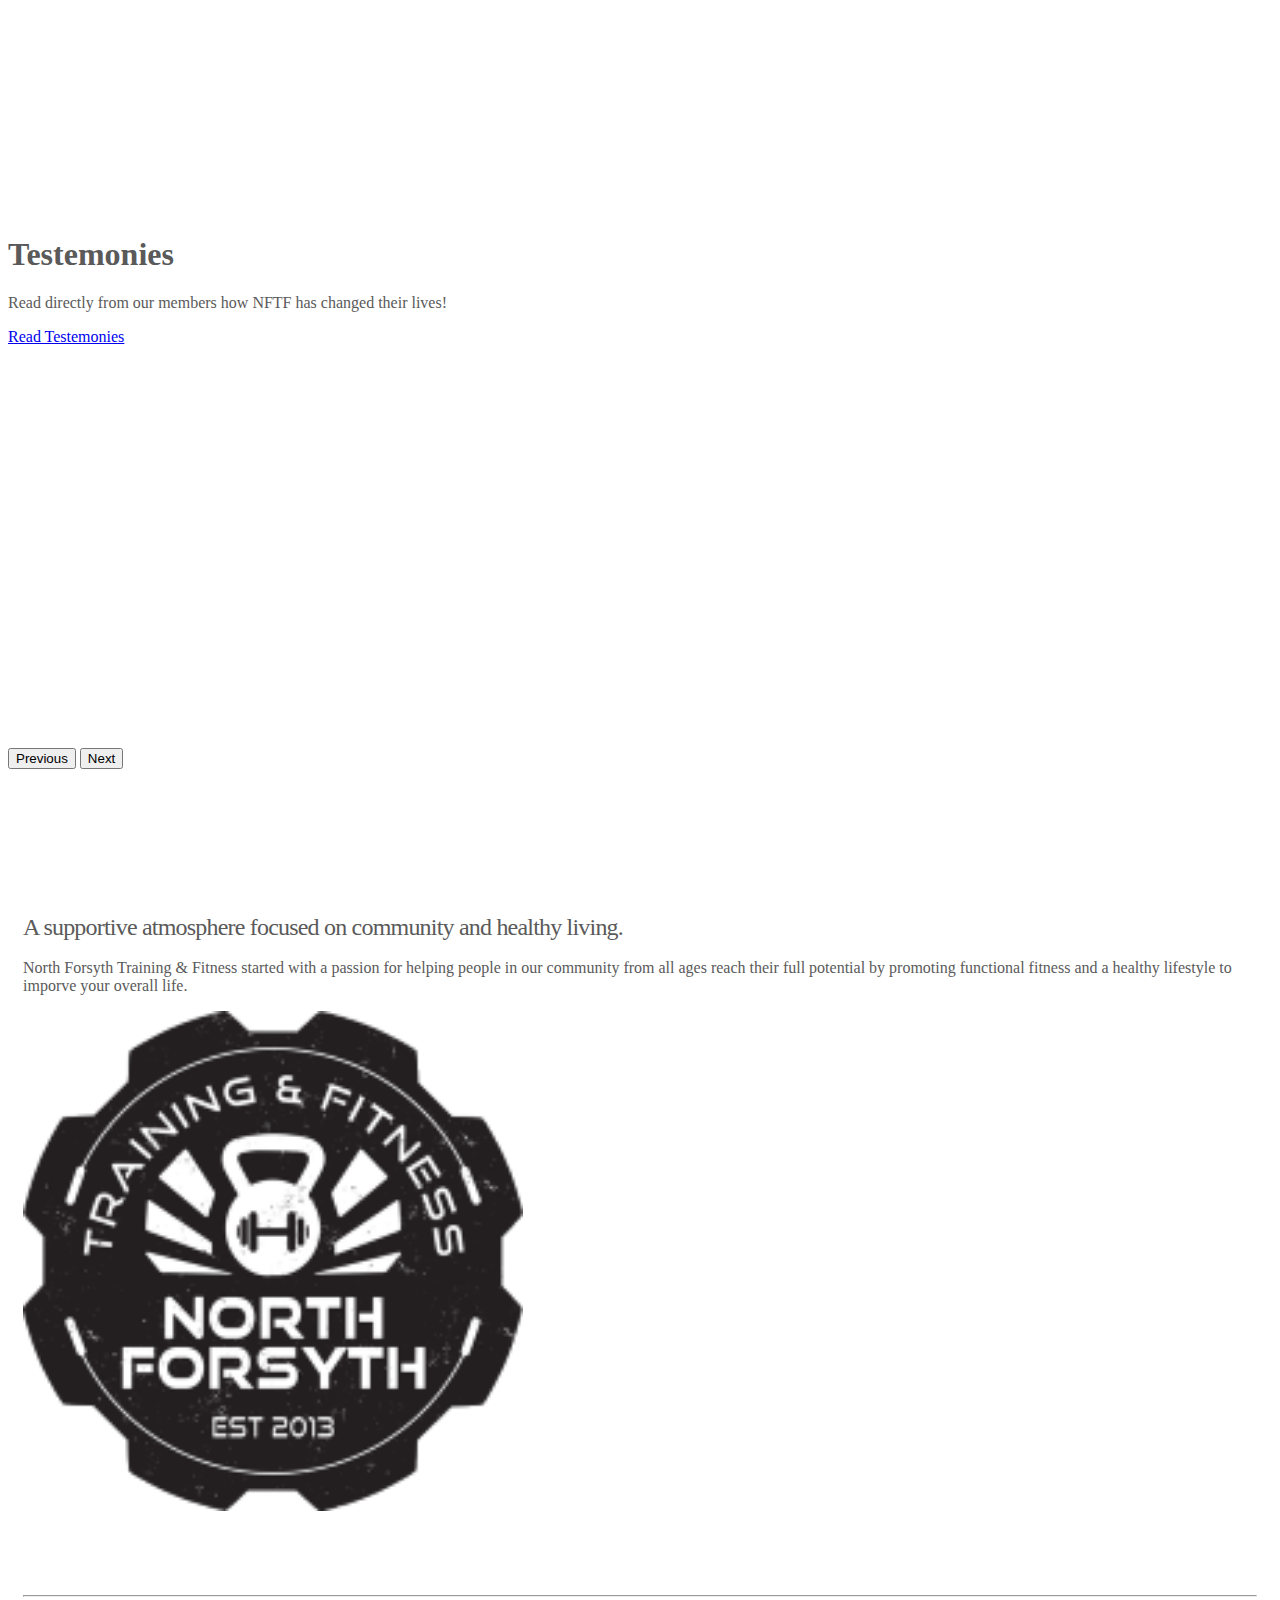
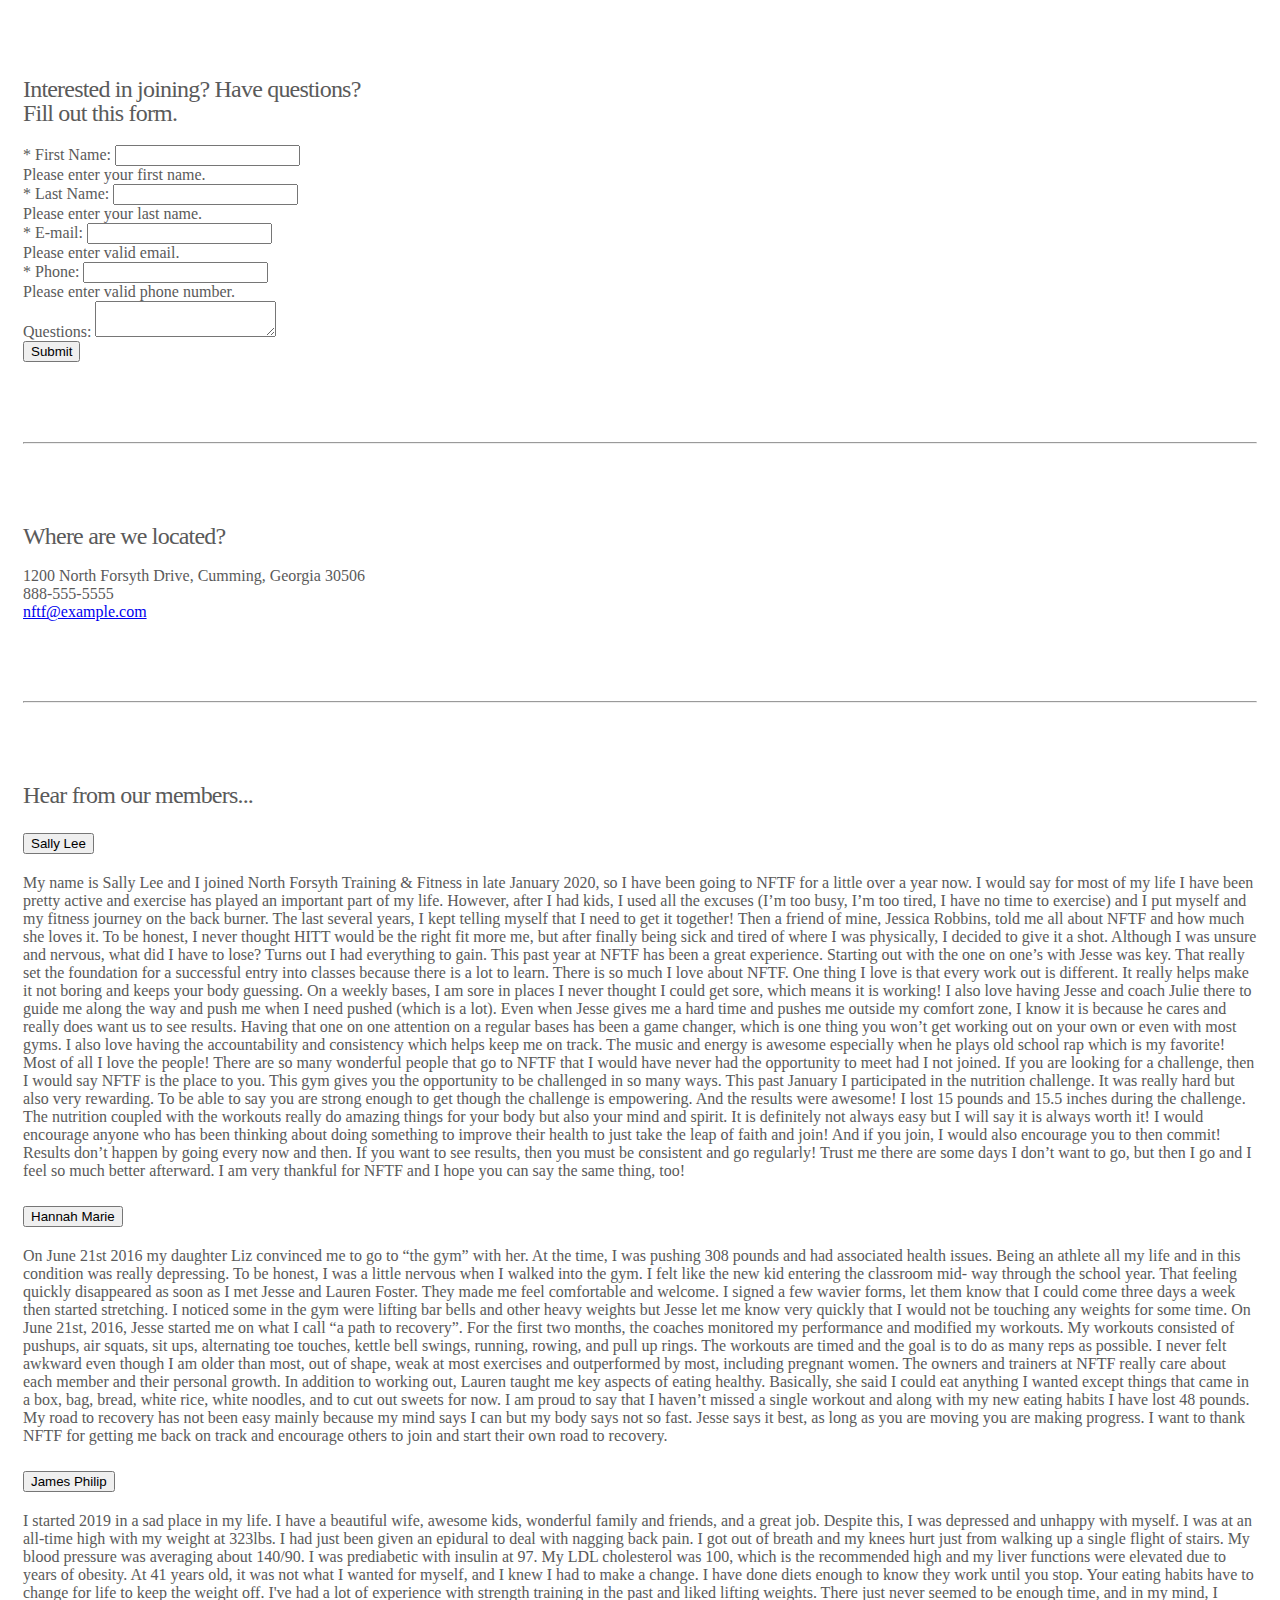
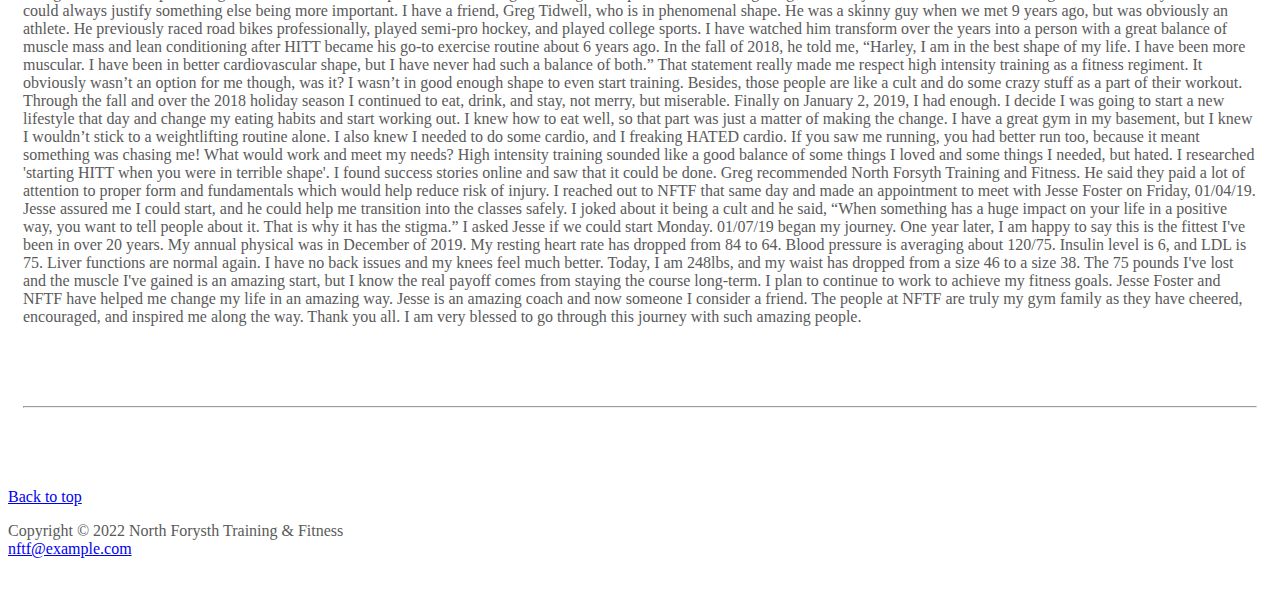
==== commit 9d8e0135: "draft complete" ====
--- a/index.html
+++ b/index.html
@@ -166,8 +166,9 @@
                 <div class="invalid-feedback">
                   Please enter valid email.
                 </div>
+              </div>
                 <div class="mb-3">
-                  <label for="emailField">* Phone: </label><input type="tel" class="form-control" id="phoneField"
+                  <label for="phoneField">* Phone: </label><input type="tel" class="form-control" id="phoneField"
                     name="phoneField" required>
                   <div class="invalid-feedback">
                     Please enter valid phone number.
@@ -177,8 +178,7 @@
                   <label for="commentsField"> Questions: </label><textarea class="form-control" id="commentsField"
                     name="commentsField" rows="2" cols="20"></textarea>
                 </div>
-              </div>
-              <input class="btn btn-primary" type="submit" value="Submit">
+              <input class="btn btn-primary" type="button" value="Submit" onclick="validateMyContactForm()">
             </div>
           </form>
         </div>
@@ -214,7 +214,7 @@
                 active and exercise has played an important part of my life. However, after I had kids, I used all the
                 excuses (I’m too busy, I’m too tired, I have no time to exercise) and I put myself and my fitness
                 journey on the back burner. The last several years, I kept telling myself that I need to get it
-                together! Then a friend of mine, Lindsay Studer, told me all about NFTF and how much she loves it. To be
+                together! Then a friend of mine, Jessica Robbins, told me all about NFTF and how much she loves it. To be
                 honest, I never thought HITT would be the right fit more me, but after finally being sick and tired of
                 where I was physically, I decided to give it a shot. Although I was unsure and nervous, what did I have
                 to lose? Turns out I had everything to gain.
@@ -255,7 +255,7 @@
             <div id="panelsStayOpen-collapseTwo" class="accordion-collapse collapse"
               aria-labelledby="panelsStayOpen-headingTwo">
               <div class="accordion-body">
-                On June 21st 2016 my daughter Avery convinced me to go to “the gym” with her. At the time, I was pushing
+                On June 21st 2016 my daughter Liz convinced me to go to “the gym” with her. At the time, I was pushing
                 308 pounds and had associated health issues. Being an athlete all my life and in this condition was
                 really depressing. To be honest, I was a little nervous when I walked into the gym. I felt like the new
                 kid entering the classroom mid- way through the school year. That feeling quickly disappeared as soon as
@@ -300,7 +300,7 @@
                 of experience with strength training in the past and liked lifting weights. There just never seemed to
                 be enough time, and in my mind, I could always justify something else being more important.
 
-                I have a friend, Josh Angel, who is in phenomenal shape. He was a skinny guy when we met 9 years ago,
+                I have a friend, Greg Tidwell, who is in phenomenal shape. He was a skinny guy when we met 9 years ago,
                 but was obviously an athlete. He previously raced road bikes professionally, played semi-pro hockey, and
                 played college sports. I have watched him transform over the years into a person with a great balance of
                 muscle mass and lean conditioning after HITT became his go-to exercise routine about 6 years ago. In the
@@ -318,7 +318,7 @@
 
                 What would work and meet my needs? High intensity training sounded like a good balance of some things I
                 loved and some things I needed, but hated. I researched 'starting HITT when you were in terrible shape'.
-                I found success stories online and saw that it could be done. Josh recommended North Forsyth Training
+                I found success stories online and saw that it could be done. Greg recommended North Forsyth Training
                 and Fitness. He said they paid a lot of attention to proper form and fundamentals which would help
                 reduce risk of injury. I reached out to NFTF that same day and made an appointment to meet with Jesse
                 Foster on Friday, 01/04/19. Jesse assured me I could start, and he could help me transition into the
--- a/style.css
+++ b/style.css
@@ -103,6 +103,14 @@
   justify-content: center;
 }
 
+#mobile {
+  display: none;
+}
+
+#desktop {
+  display: inline;
+}
+
 #scheduleTable {
   margin-top: 80px;
 }
@@ -127,10 +135,27 @@
   display: none;
 }
 
+#outputValue {
+  margin-top: 10px;
+}
+
+#totalCostPerMonth {
+  color: green;
+}
+
+#strength {
+  border: solid;
+}
+
+#workout {
+  border: solid;
+}
+
+
 /* RESPONSIVE CSS
 -------------------------------------------------- */
 
-@media (min-width: 40em) {
+@media only screen and (max-width: 1024px) {
 
   /* Bump up size of carousel content */
   .carousel-caption p {
@@ -142,14 +167,31 @@
   .featurette-heading {
     font-size: 50px;
   }
+
+  #mobile {
+    display: none;
+  }
+
+  #desktop {
+    display: inline;
+  }
+
+  #styleCoaches {
+    display: block;
+  }
 }
 
-#mobile {
-  display: none;
-}
+@media only all and (max-width: 768px) {
 
-/* @media (min-width: 62em) {
-  .featurette-heading {
-    margin-top: 7rem;
+  #mobile {
+    display: inline;
   }
-} */+
+  #desktop {
+    display: none;
+  }
+
+  #styleCoaches {
+    display: block;
+  }
+}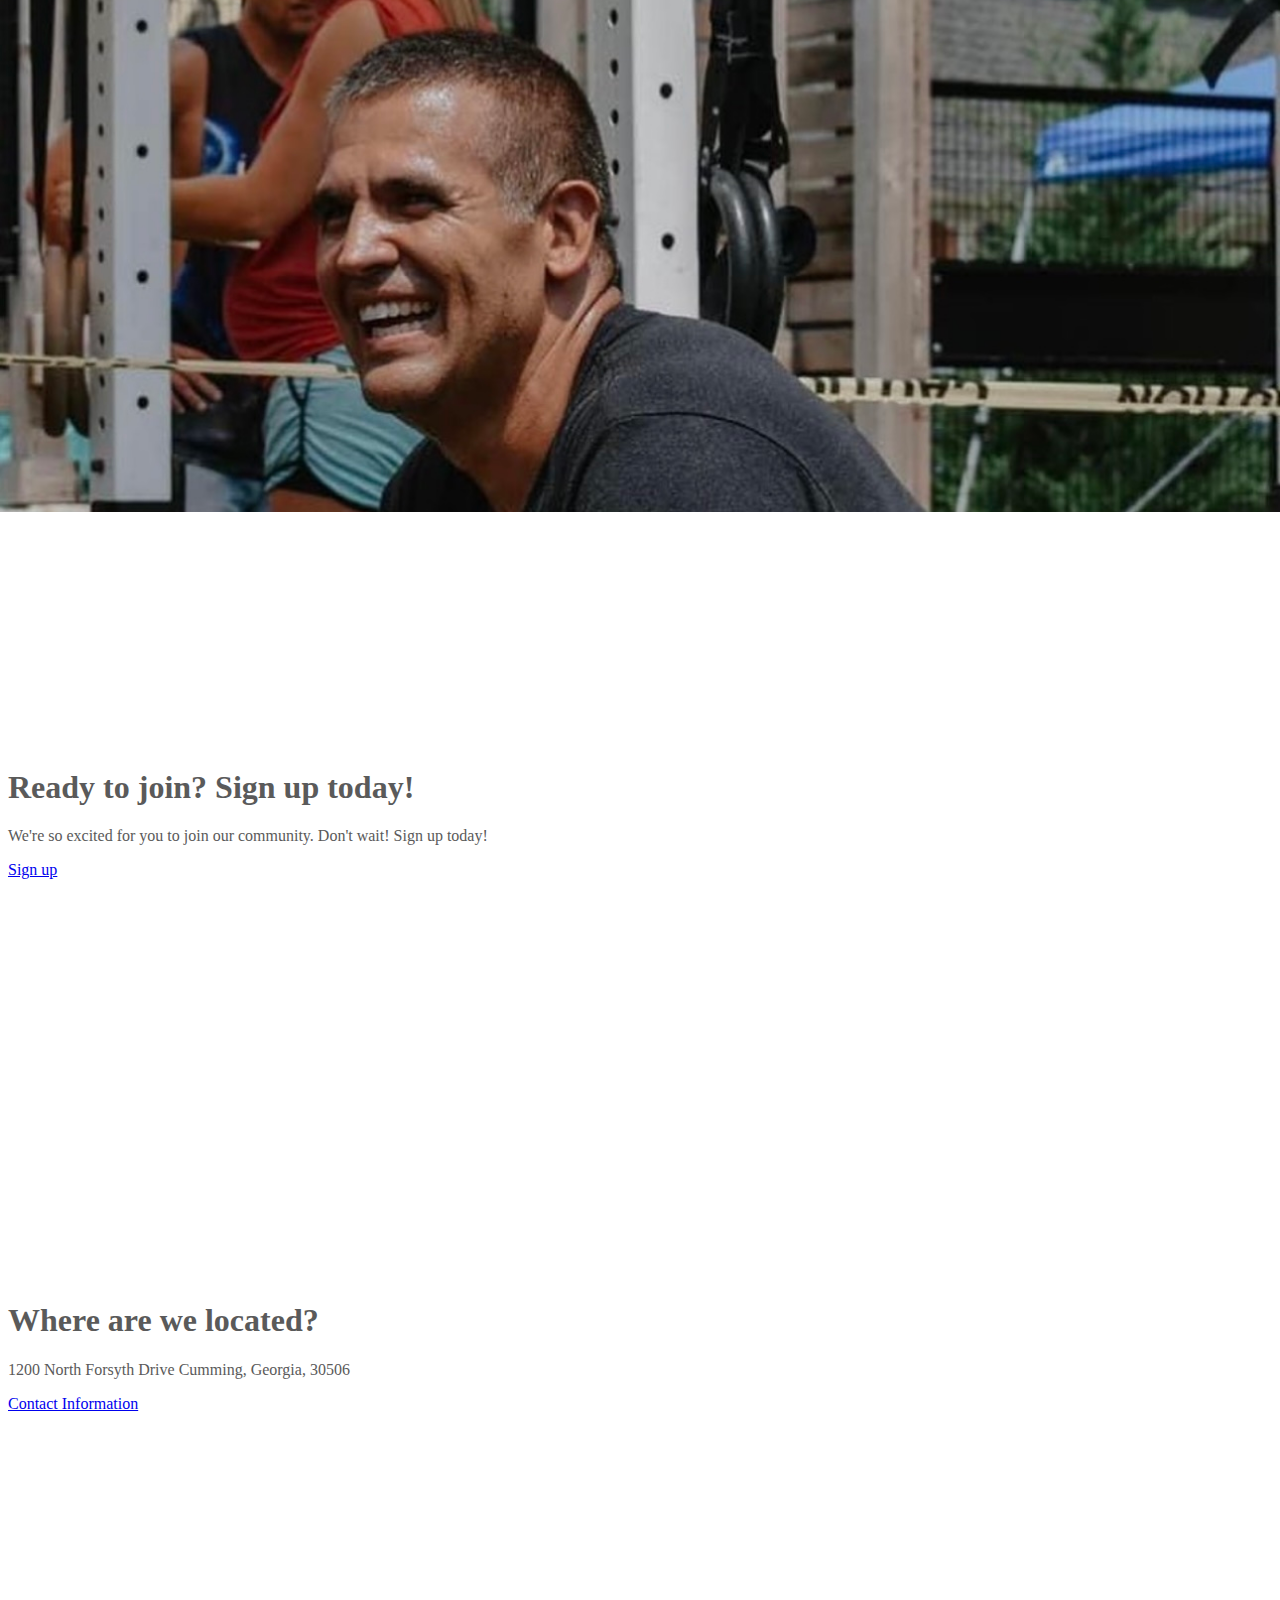
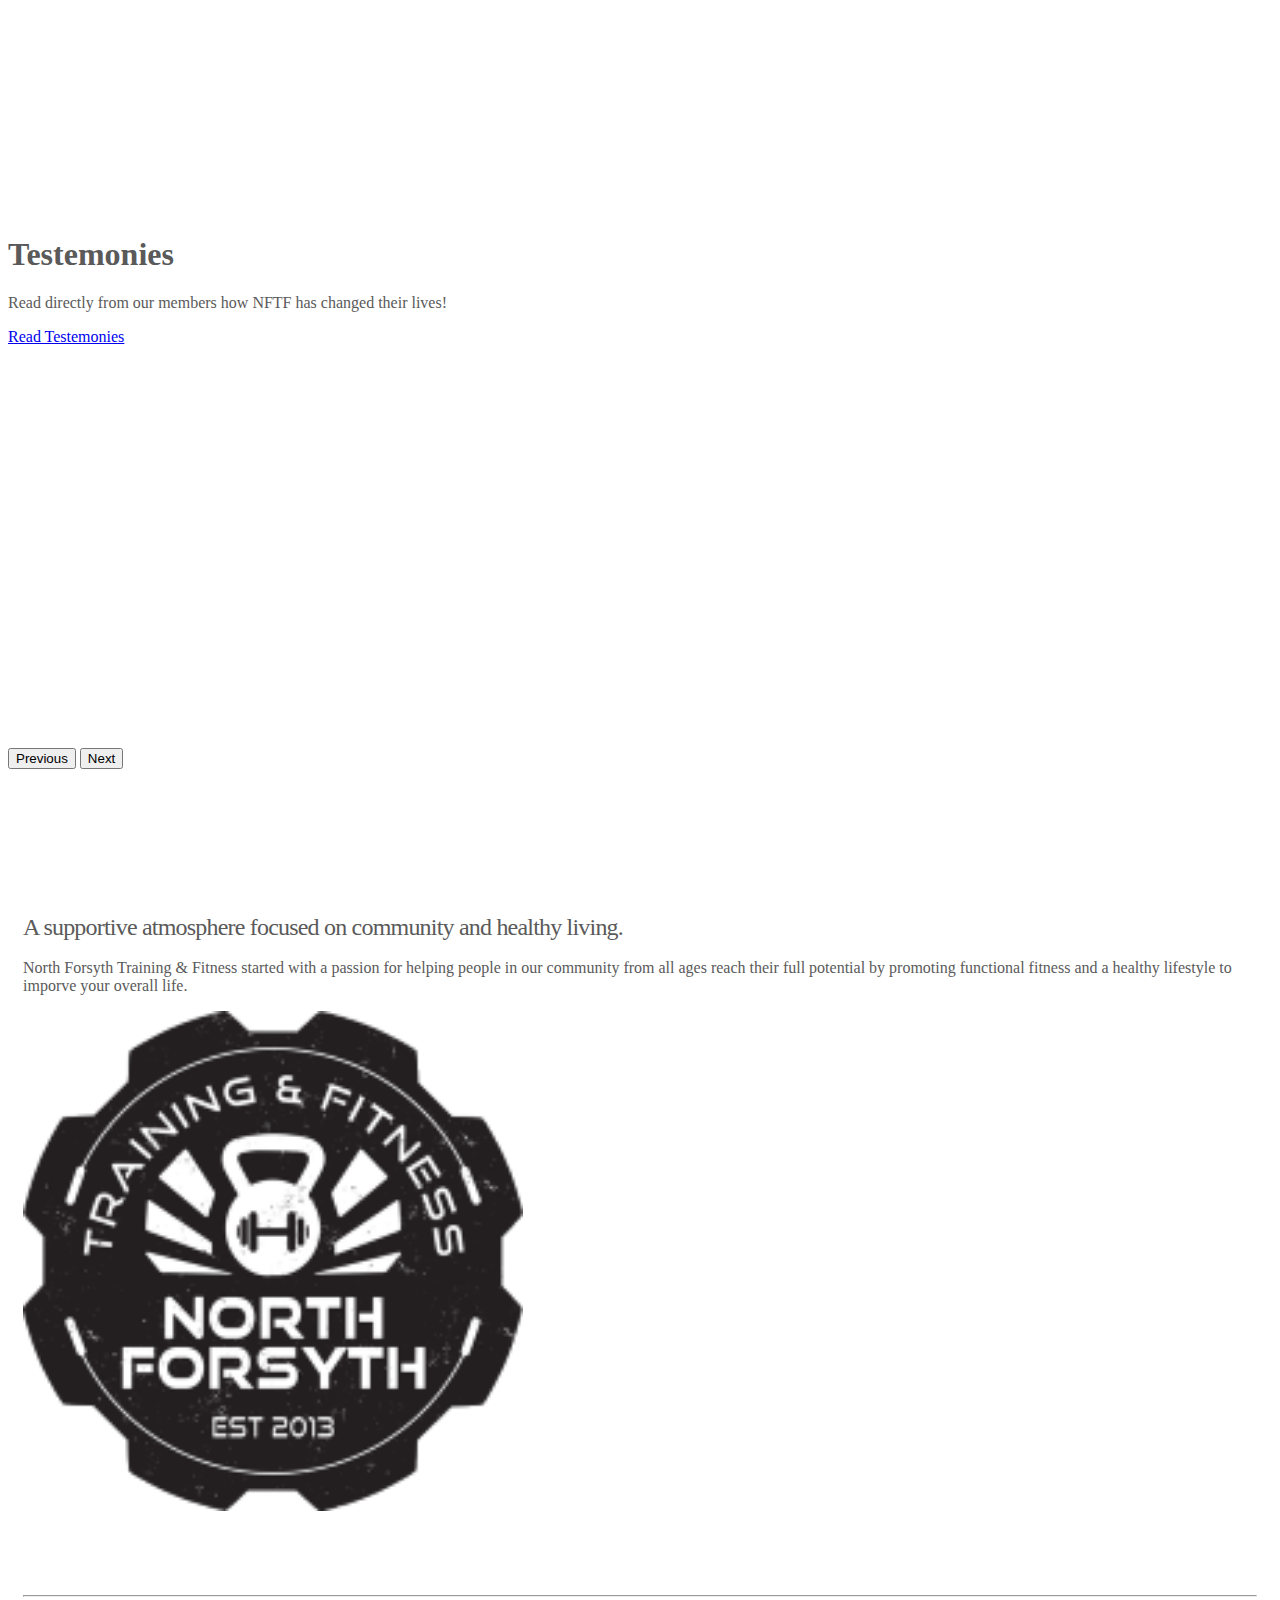
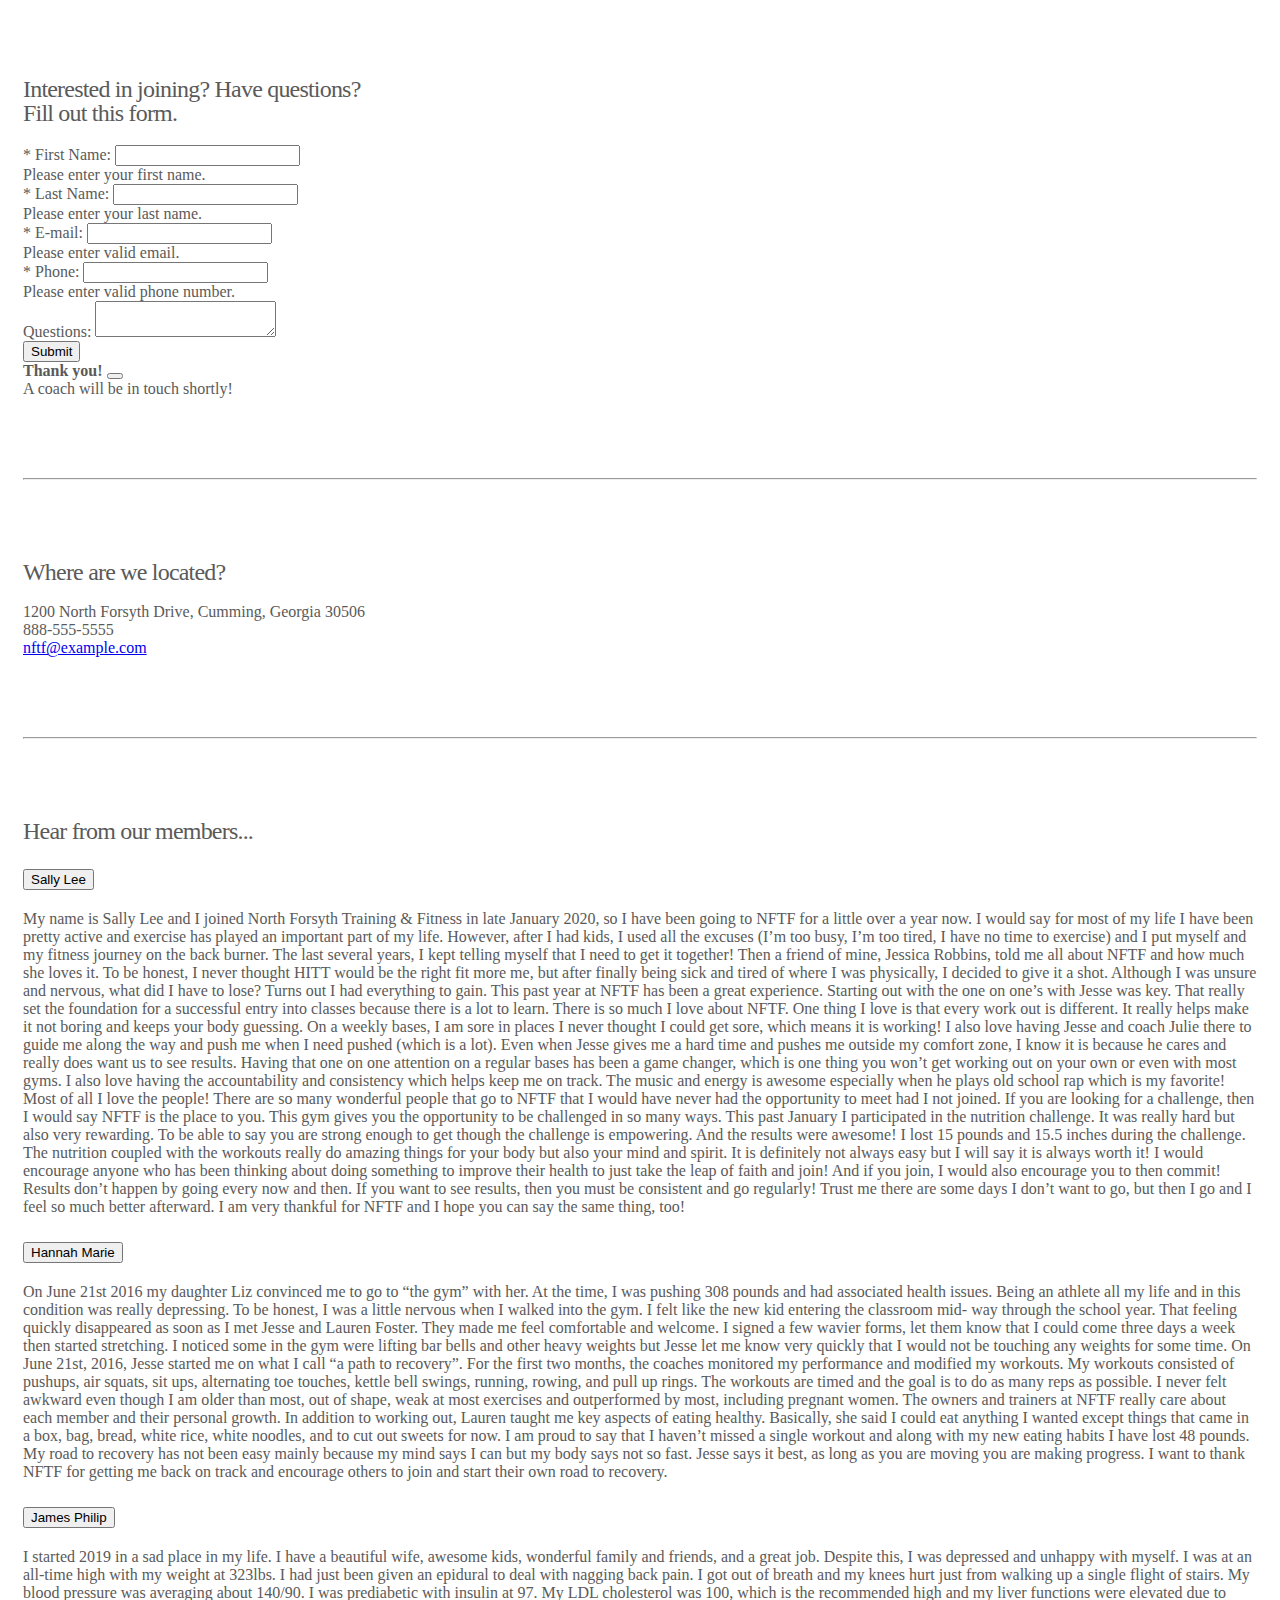
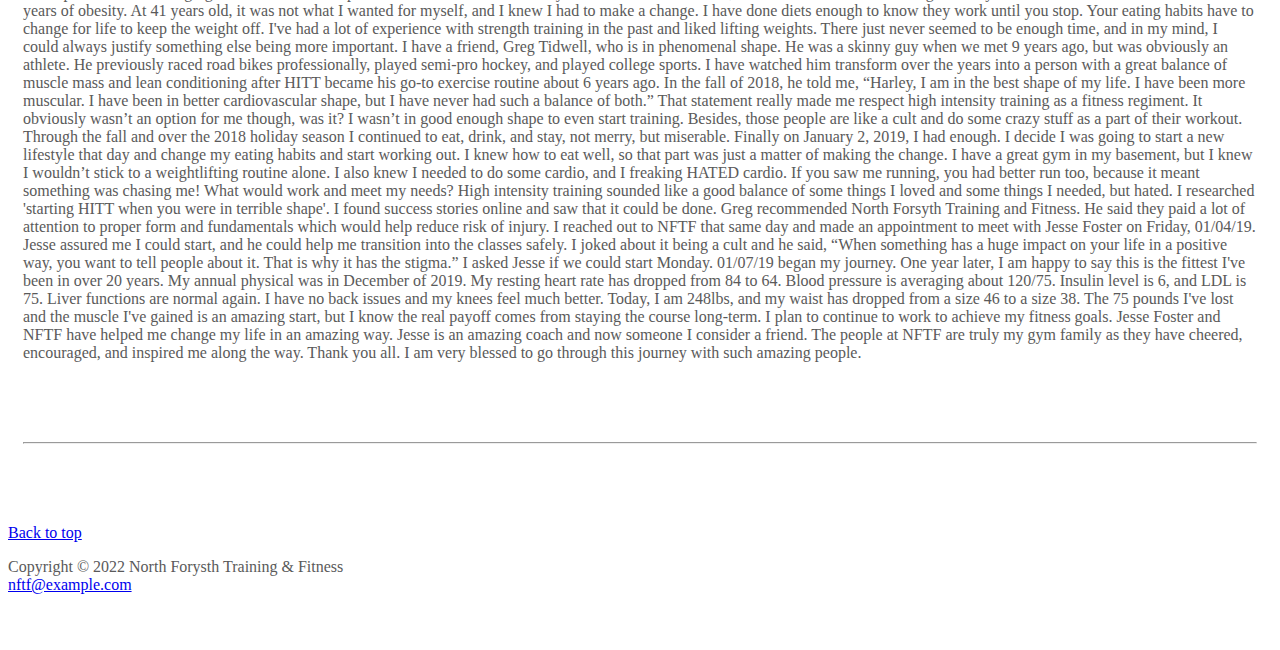
==== commit d49abdb8: "toaster added to index.html" ====
--- a/index.html
+++ b/index.html
@@ -125,7 +125,8 @@
 
         <div id="about" class="row featurette">
           <div class="col-md-7">
-            <h2 class="featurette-heading" style="margin-top: 3em">A supportive atmosphere<span class="text-muted"> focused on community and
+            <h2 class="featurette-heading" style="margin-top: 3em">A supportive atmosphere<span class="text-muted">
+                focused on community and
                 healthy living.</span>
             </h2>
             <p class="lead">North Forsyth Training & Fitness started with a passion for helping people in our community
@@ -167,18 +168,30 @@
                   Please enter valid email.
                 </div>
               </div>
-                <div class="mb-3">
-                  <label for="phoneField">* Phone: </label><input type="tel" class="form-control" id="phoneField"
-                    name="phoneField" required>
-                  <div class="invalid-feedback">
-                    Please enter valid phone number.
+              <div class="mb-3">
+                <label for="phoneField">* Phone: </label><input type="tel" class="form-control" id="phoneField"
+                  name="phoneField" required>
+                <div class="invalid-feedback">
+                  Please enter valid phone number.
+                </div>
+              </div>
+              <div class="mb-3">
+                <label for="commentsField"> Questions: </label><textarea class="form-control" id="commentsField"
+                  name="commentsField" rows="2" cols="20"></textarea>
+              </div>
+              <input id="liveToastBtn" class="btn btn-primary" type="button" value="Submit"
+                onclick="validateMyContactForm()">
+              <div class="toast-container position-fixed bottom-0 end-0 p-3">
+                <div id="liveToast" class="toast" role="alert" aria-live="assertive" aria-atomic="true">
+                  <div class="toast-header">
+                    <strong class="me-auto">Thank you!</strong>
+                    <button type="button" class="btn-close" data-bs-dismiss="toast" aria-label="Close"></button>
                   </div>
-                </div>
-                <div class="mb-3">
-                  <label for="commentsField"> Questions: </label><textarea class="form-control" id="commentsField"
-                    name="commentsField" rows="2" cols="20"></textarea>
-                </div>
-              <input class="btn btn-primary" type="button" value="Submit" onclick="validateMyContactForm()">
+                  <div class="toast-body">
+                    A coach will be in touch shortly!
+                  </div>
+                </div>
+              </div>
             </div>
           </form>
         </div>
@@ -188,9 +201,10 @@
       <div id="location" class="row featurette">
         <h2 class="featurette-heading">Where are we located?</h2>
         <p class="lead">1200 North Forsyth Drive, Cumming, Georgia 30506 <br>
-        <a class="lead" id="mobile" href="tel:888-555-5555">888-555-5555</a>
-        <span class="lead" id="desktop">888-555-5555</span> <br>
-        <a href="mailto:nftf@example.com">nftf@example.com</a></p>      
+          <a class="lead" id="mobile" href="tel:888-555-5555">888-555-5555</a>
+          <span class="lead" id="desktop">888-555-5555</span> <br>
+          <a href="mailto:nftf@example.com">nftf@example.com</a>
+        </p>
       </div>
 
       <hr class="featurette-divider">
@@ -214,7 +228,8 @@
                 active and exercise has played an important part of my life. However, after I had kids, I used all the
                 excuses (I’m too busy, I’m too tired, I have no time to exercise) and I put myself and my fitness
                 journey on the back burner. The last several years, I kept telling myself that I need to get it
-                together! Then a friend of mine, Jessica Robbins, told me all about NFTF and how much she loves it. To be
+                together! Then a friend of mine, Jessica Robbins, told me all about NFTF and how much she loves it. To
+                be
                 honest, I never thought HITT would be the right fit more me, but after finally being sick and tired of
                 where I was physically, I decided to give it a shot. Although I was unsure and nervous, what did I have
                 to lose? Turns out I had everything to gain.
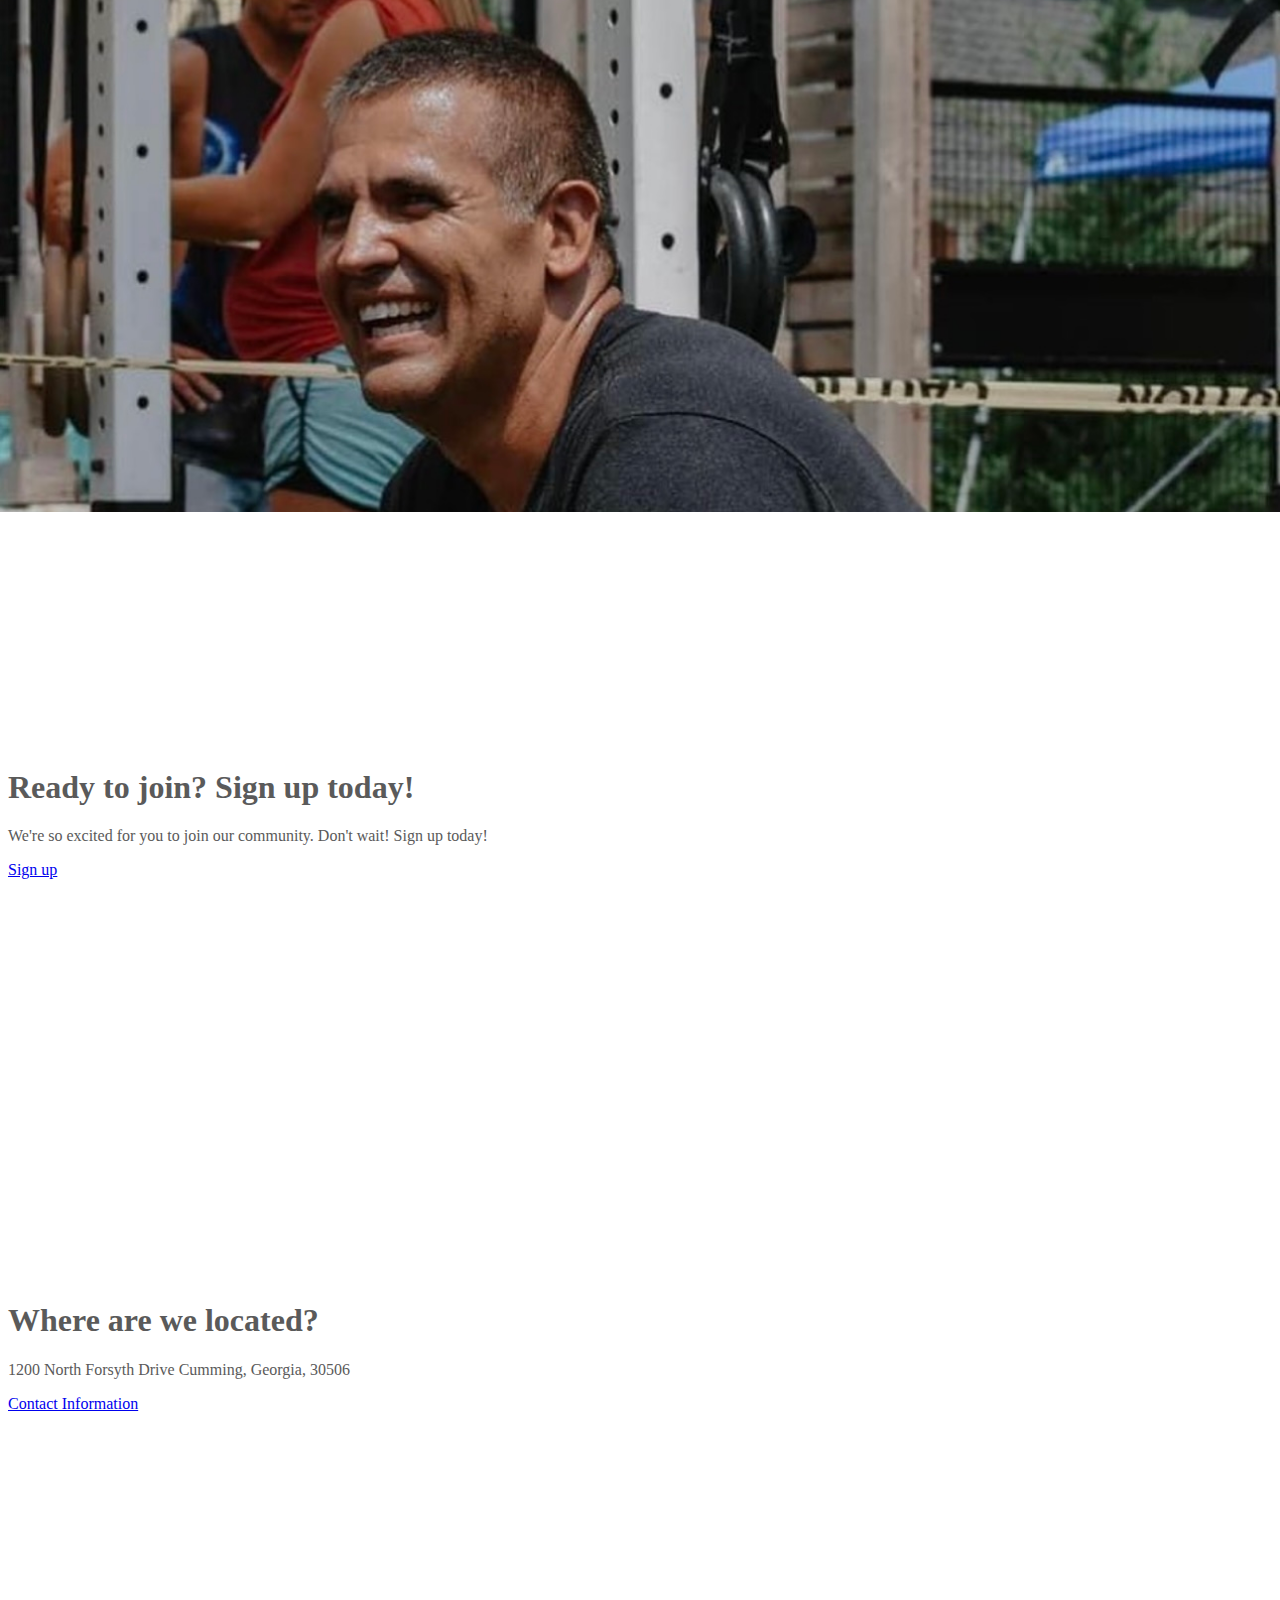
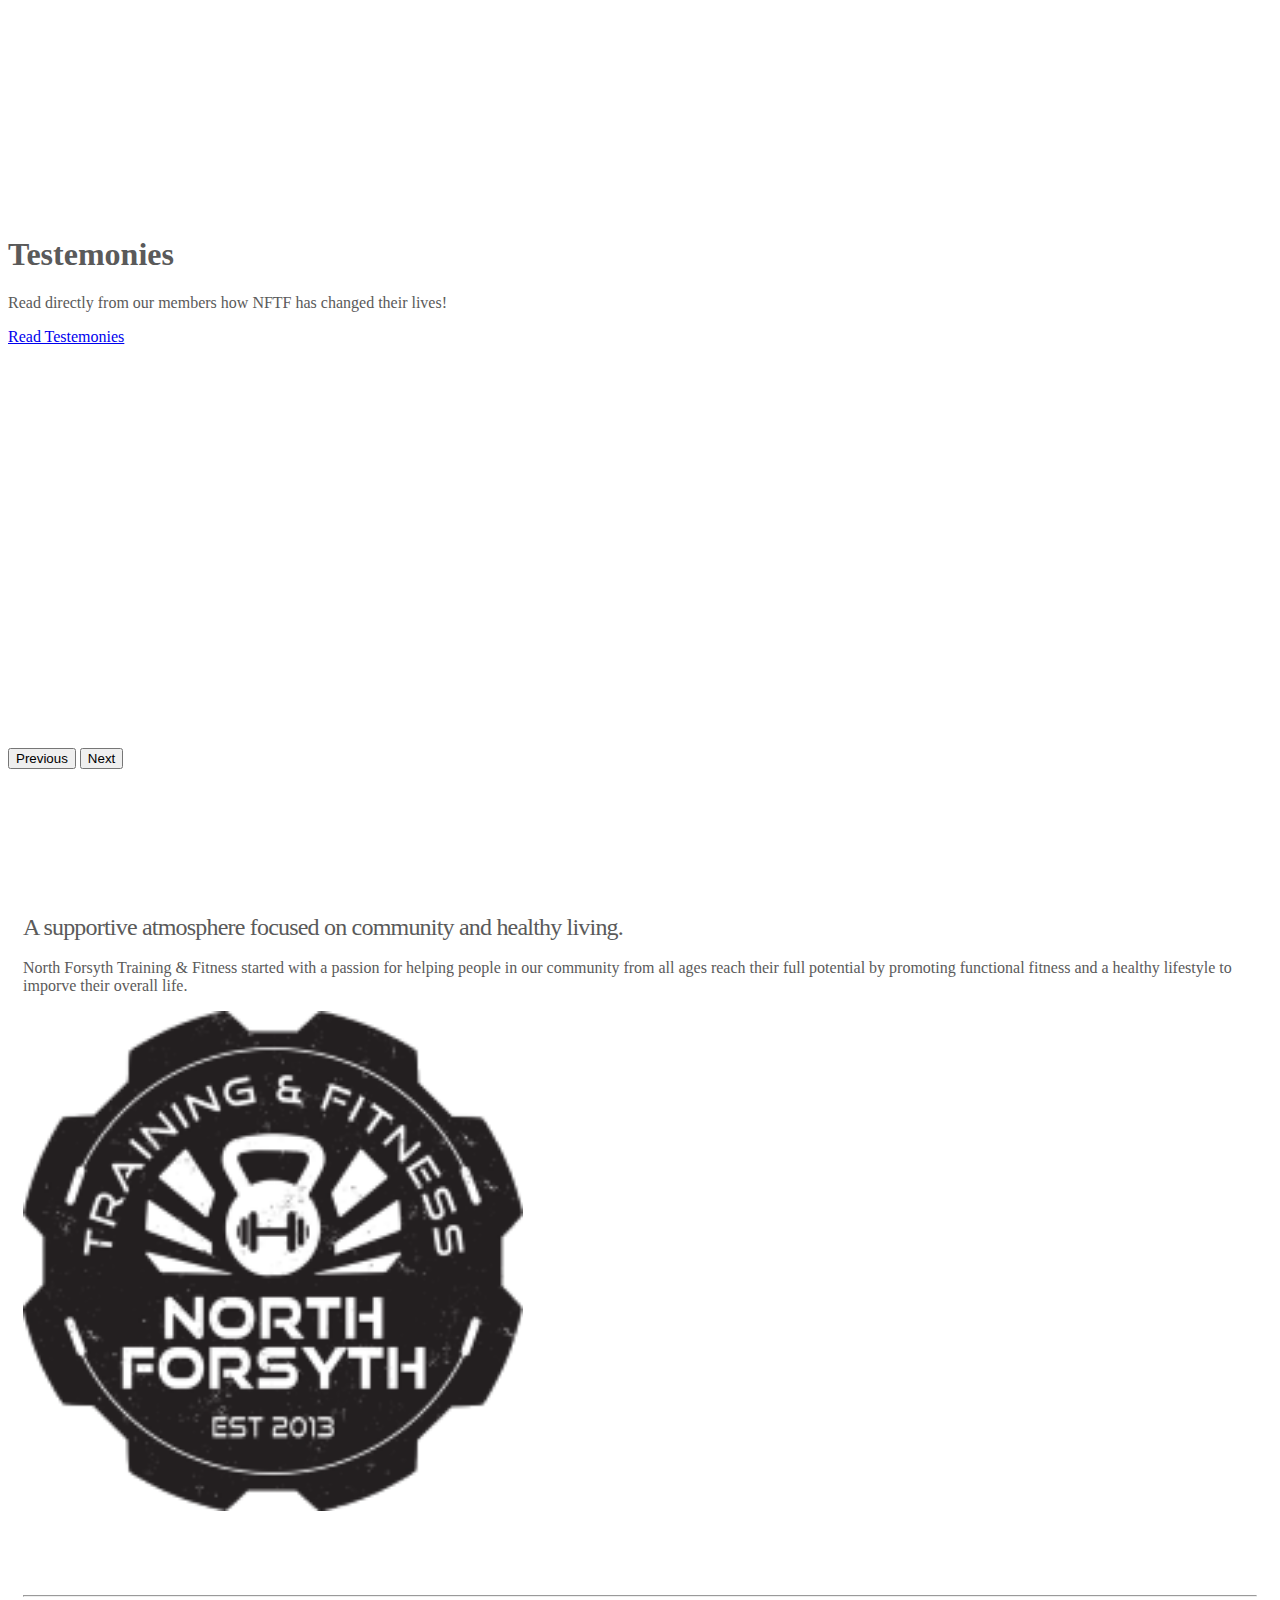
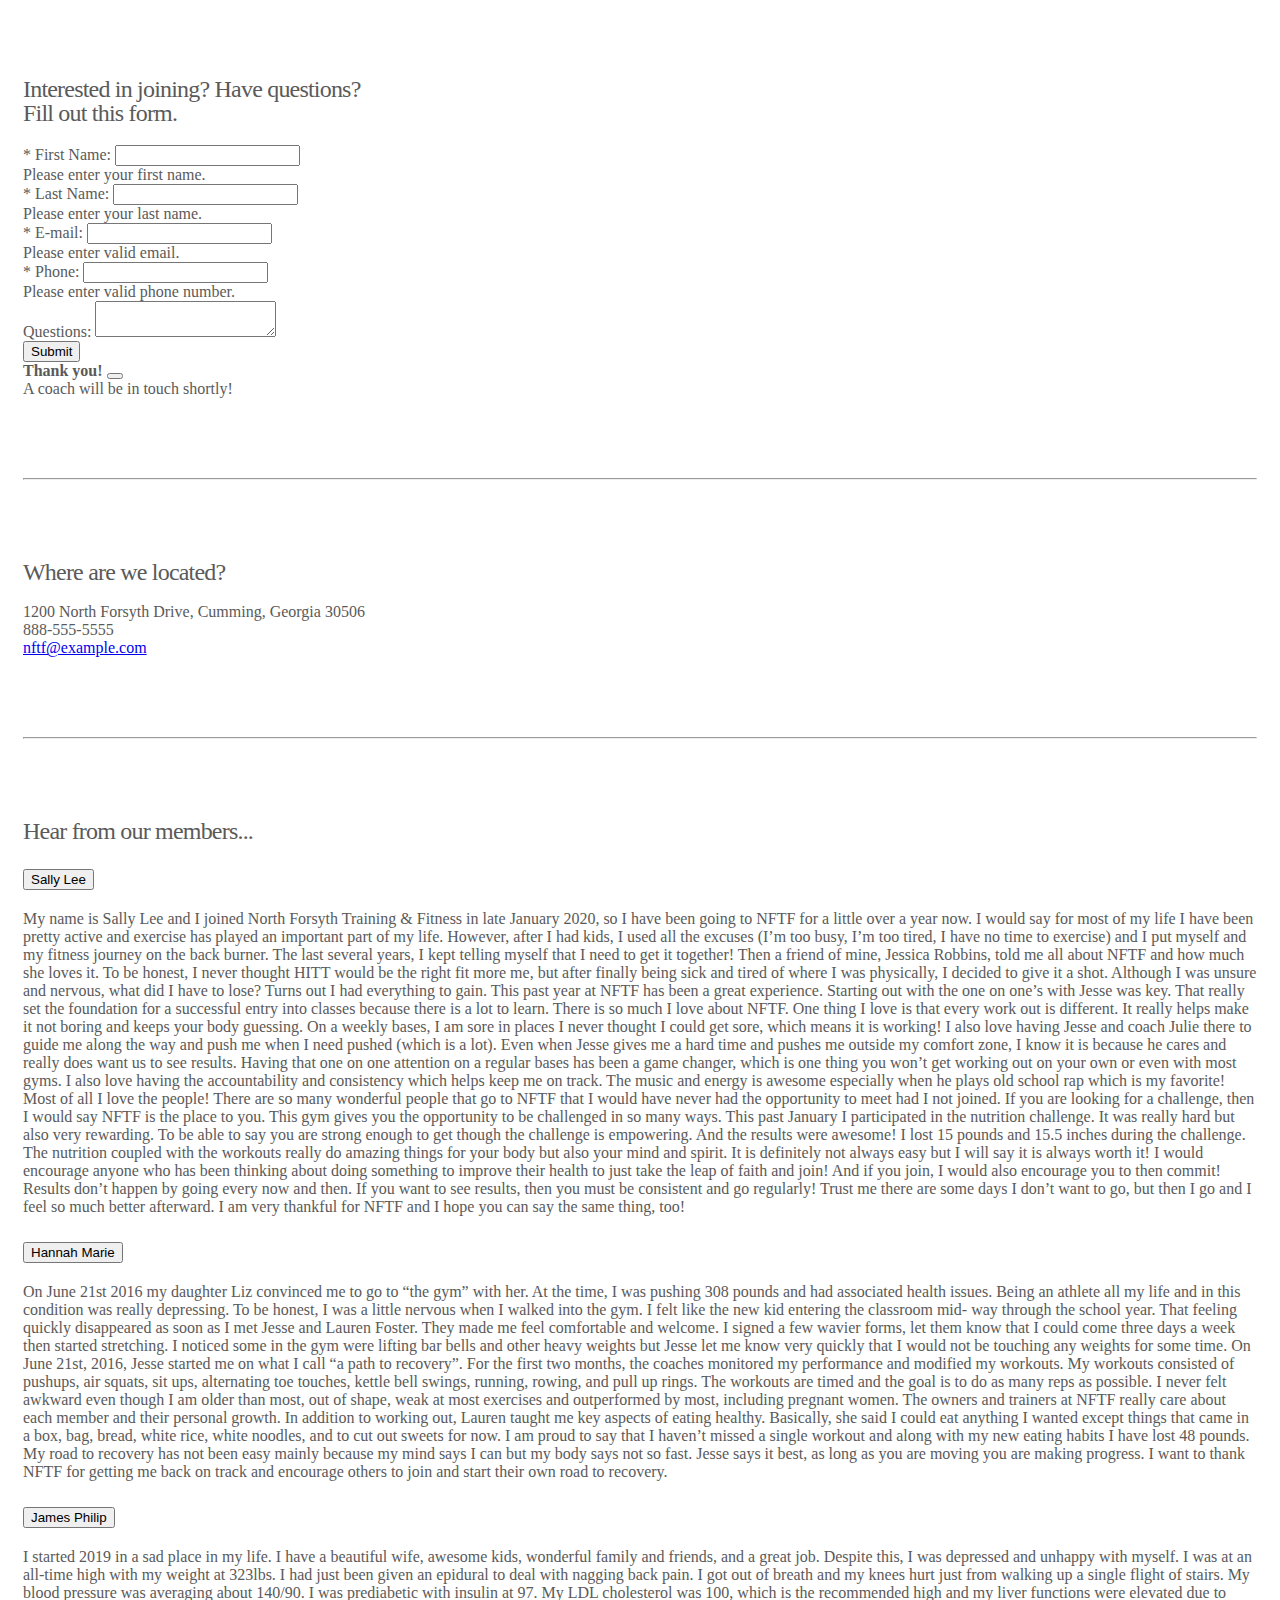
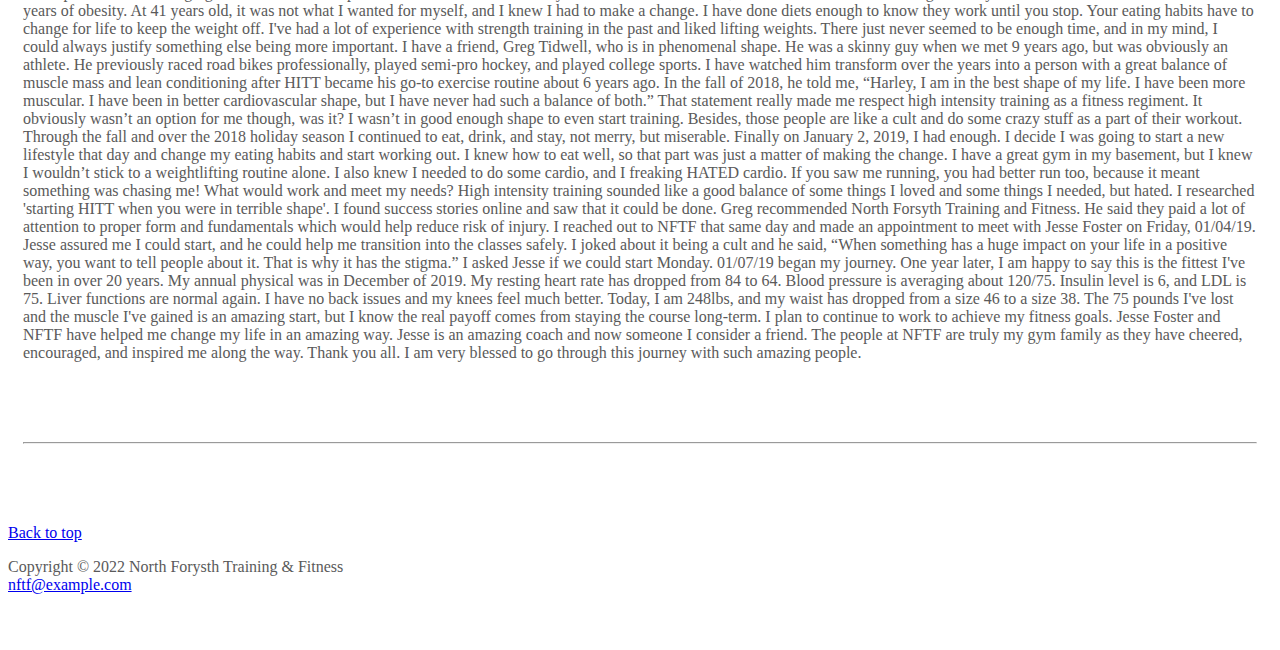
==== commit 6e993669: "Spelling checks made and files formatted" ====
--- a/index.html
+++ b/index.html
@@ -125,13 +125,12 @@
 
         <div id="about" class="row featurette">
           <div class="col-md-7">
-            <h2 class="featurette-heading" style="margin-top: 3em">A supportive atmosphere<span class="text-muted">
-                focused on community and
+            <h2 class="featurette-heading" style="margin-top: 3em">A supportive atmosphere<span class="text-muted"> focused on community and
                 healthy living.</span>
             </h2>
             <p class="lead">North Forsyth Training & Fitness started with a passion for helping people in our community
               from all ages
-              reach their full potential by promoting functional fitness and a healthy lifestyle to imporve your overall
+              reach their full potential by promoting functional fitness and a healthy lifestyle to imporve their overall
               life.
             </p>
           </div>
@@ -168,19 +167,18 @@
                   Please enter valid email.
                 </div>
               </div>
-              <div class="mb-3">
-                <label for="phoneField">* Phone: </label><input type="tel" class="form-control" id="phoneField"
-                  name="phoneField" required>
-                <div class="invalid-feedback">
-                  Please enter valid phone number.
-                </div>
-              </div>
-              <div class="mb-3">
-                <label for="commentsField"> Questions: </label><textarea class="form-control" id="commentsField"
-                  name="commentsField" rows="2" cols="20"></textarea>
-              </div>
-              <input id="liveToastBtn" class="btn btn-primary" type="button" value="Submit"
-                onclick="validateMyContactForm()">
+                <div class="mb-3">
+                  <label for="phoneField">* Phone: </label><input type="tel" class="form-control" id="phoneField"
+                    name="phoneField" required>
+                  <div class="invalid-feedback">
+                    Please enter valid phone number.
+                  </div>
+                </div>
+                <div class="mb-3">
+                  <label for="commentsField"> Questions: </label><textarea class="form-control" id="commentsField"
+                    name="commentsField" rows="2" cols="20"></textarea>
+                </div>
+              <input id="liveToastBtn" class="btn btn-primary" type="button" value="Submit" onclick="validateMyContactForm()">
               <div class="toast-container position-fixed bottom-0 end-0 p-3">
                 <div id="liveToast" class="toast" role="alert" aria-live="assertive" aria-atomic="true">
                   <div class="toast-header">
@@ -201,10 +199,9 @@
       <div id="location" class="row featurette">
         <h2 class="featurette-heading">Where are we located?</h2>
         <p class="lead">1200 North Forsyth Drive, Cumming, Georgia 30506 <br>
-          <a class="lead" id="mobile" href="tel:888-555-5555">888-555-5555</a>
-          <span class="lead" id="desktop">888-555-5555</span> <br>
-          <a href="mailto:nftf@example.com">nftf@example.com</a>
-        </p>
+        <a class="lead" id="mobile" href="tel:888-555-5555">888-555-5555</a>
+        <span class="lead" id="desktop">888-555-5555</span> <br>
+        <a href="mailto:nftf@example.com">nftf@example.com</a></p>      
       </div>
 
       <hr class="featurette-divider">
@@ -228,8 +225,7 @@
                 active and exercise has played an important part of my life. However, after I had kids, I used all the
                 excuses (I’m too busy, I’m too tired, I have no time to exercise) and I put myself and my fitness
                 journey on the back burner. The last several years, I kept telling myself that I need to get it
-                together! Then a friend of mine, Jessica Robbins, told me all about NFTF and how much she loves it. To
-                be
+                together! Then a friend of mine, Jessica Robbins, told me all about NFTF and how much she loves it. To be
                 honest, I never thought HITT would be the right fit more me, but after finally being sick and tired of
                 where I was physically, I decided to give it a shot. Although I was unsure and nervous, what did I have
                 to lose? Turns out I had everything to gain.
--- a/style.css
+++ b/style.css
@@ -179,6 +179,11 @@
   #styleCoaches {
     display: block;
   }
+
+  #lauren--image {
+    width: 100%;
+    height: 100%;
+  }
 }
 
 @media only all and (max-width: 768px) {
